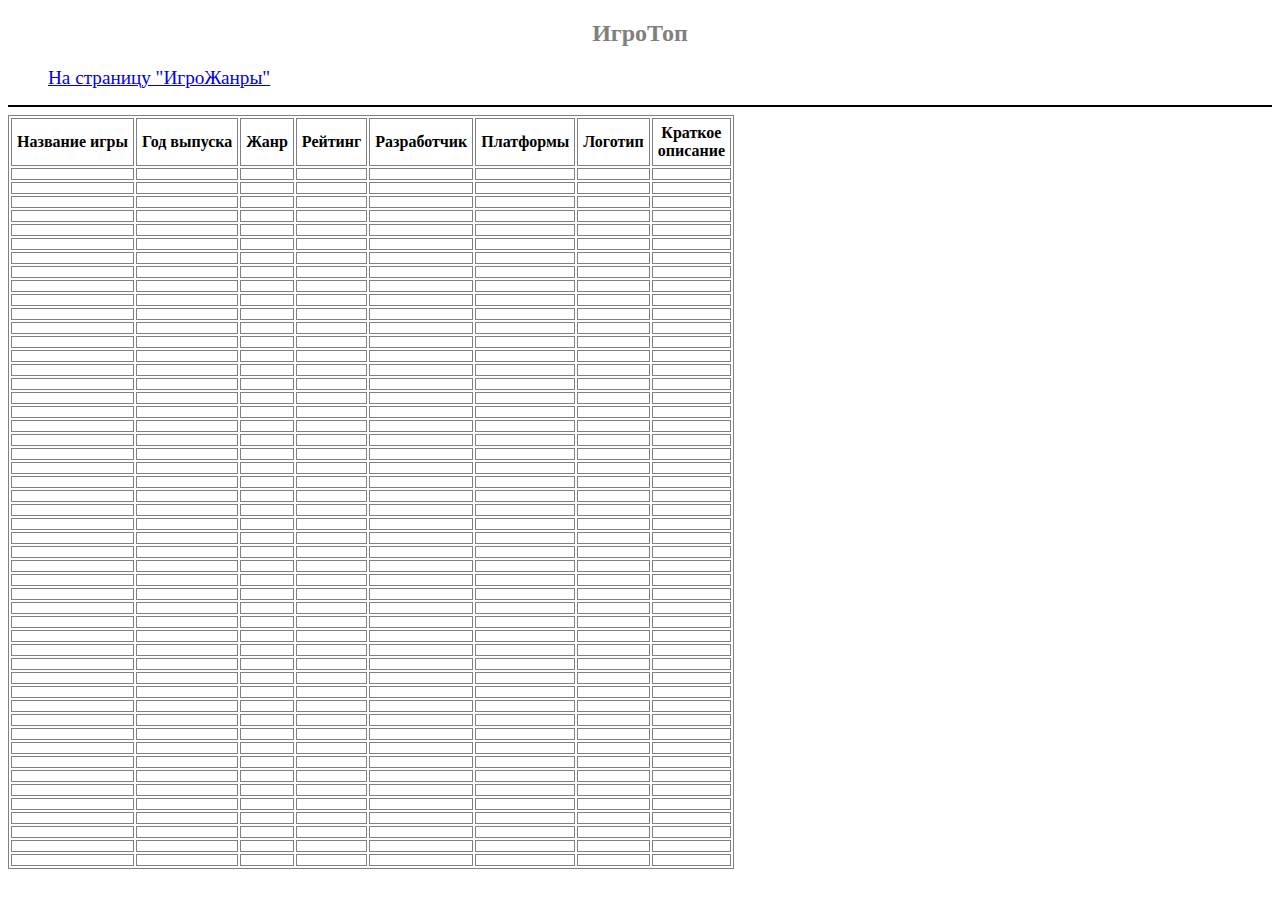
==== table.html @ bf8378b1 "Initial commit" ====
<!DOCTYPE html>
<html lang="ru">
<head>
    <meta charset="UTF-8">
    <title>ИгроТоп</title>
    <link rel="icon" type="image/png" sizes="128x128" href="icon_table.png">
</head>
<body>
    <font color="gray">
        <h2 align="center"><strong>ИгроТоп</strong></h2>
    </font>
    <ul type="none">
        <li><a href="index.html"><big>На страницу "ИгроЖанры"</big></a></li>
    </ul>
    <hr size="2" color="black">
    <table border="1" cellpadding="5" bordercolor="gray">
        <tr>
            <th>Название игры</th>
            <th>Год выпуска</th>
            <th>Жанр</th>
            <th>Рейтинг</th>
            <th>Разработчик</th>
            <th>Платформы</th>
            <th>Логотип</th>
            <th width="30">Краткое описание</th>
        </tr>
        <tr>
            <td></td>
            <td></td>
            <td></td>
            <td></td>
            <td></td>
            <td></td>
            <td></td>
            <td></td>
        </tr>
        <tr>
            <td></td>
            <td></td>
            <td></td>
            <td></td>
            <td></td>
            <td></td>
            <td></td>
            <td></td>
        </tr>
        <tr>
            <td></td>
            <td></td>
            <td></td>
            <td></td>
            <td></td>
            <td></td>
            <td></td>
            <td></td>
        </tr>
        <tr>
            <td></td>
            <td></td>
            <td></td>
            <td></td>
            <td></td>
            <td></td>
            <td></td>
            <td></td>
        </tr>
        <tr>
            <td></td>
            <td></td>
            <td></td>
            <td></td>
            <td></td>
            <td></td>
            <td></td>
            <td></td>
        </tr>
        <tr>
            <td></td>
            <td></td>
            <td></td>
            <td></td>
            <td></td>
            <td></td>
            <td></td>
            <td></td>
        </tr>
        <tr>
            <td></td>
            <td></td>
            <td></td>
            <td></td>
            <td></td>
            <td></td>
            <td></td>
            <td></td>
        </tr>
        <tr>
            <td></td>
            <td></td>
            <td></td>
            <td></td>
            <td></td>
            <td></td>
            <td></td>
            <td></td>
        </tr>
        <tr>
            <td></td>
            <td></td>
            <td></td>
            <td></td>
            <td></td>
            <td></td>
            <td></td>
            <td></td>
        </tr>
        <tr>
            <td></td>
            <td></td>
            <td></td>
            <td></td>
            <td></td>
            <td></td>
            <td></td>
            <td></td>
        </tr>
        <tr>
            <td></td>
            <td></td>
            <td></td>
            <td></td>
            <td></td>
            <td></td>
            <td></td>
            <td></td>
        </tr>
        <tr>
            <td></td>
            <td></td>
            <td></td>
            <td></td>
            <td></td>
            <td></td>
            <td></td>
            <td></td>
        </tr>
        <tr>
            <td></td>
            <td></td>
            <td></td>
            <td></td>
            <td></td>
            <td></td>
            <td></td>
            <td></td>
        </tr>
        <tr>
            <td></td>
            <td></td>
            <td></td>
            <td></td>
            <td></td>
            <td></td>
            <td></td>
            <td></td>
        </tr>
        <tr>
            <td></td>
            <td></td>
            <td></td>
            <td></td>
            <td></td>
            <td></td>
            <td></td>
            <td></td>
        </tr>
        <tr>
            <td></td>
            <td></td>
            <td></td>
            <td></td>
            <td></td>
            <td></td>
            <td></td>
            <td></td>
        </tr>
        <tr>
            <td></td>
            <td></td>
            <td></td>
            <td></td>
            <td></td>
            <td></td>
            <td></td>
            <td></td>
        </tr>
        <tr>
            <td></td>
            <td></td>
            <td></td>
            <td></td>
            <td></td>
            <td></td>
            <td></td>
            <td></td>
        </tr>
        <tr>
            <td></td>
            <td></td>
            <td></td>
            <td></td>
            <td></td>
            <td></td>
            <td></td>
            <td></td>
        </tr>
        <tr>
            <td></td>
            <td></td>
            <td></td>
            <td></td>
            <td></td>
            <td></td>
            <td></td>
            <td></td>
        </tr>
        <tr>
            <td></td>
            <td></td>
            <td></td>
            <td></td>
            <td></td>
            <td></td>
            <td></td>
            <td></td>
        </tr>
        <tr>
            <td></td>
            <td></td>
            <td></td>
            <td></td>
            <td></td>
            <td></td>
            <td></td>
            <td></td>
        </tr>
        <tr>
            <td></td>
            <td></td>
            <td></td>
            <td></td>
            <td></td>
            <td></td>
            <td></td>
            <td></td>
        </tr>
        <tr>
            <td></td>
            <td></td>
            <td></td>
            <td></td>
            <td></td>
            <td></td>
            <td></td>
            <td></td>
        </tr>
        <tr>
            <td></td>
            <td></td>
            <td></td>
            <td></td>
            <td></td>
            <td></td>
            <td></td>
            <td></td>
        </tr>
        <tr>
            <td></td>
            <td></td>
            <td></td>
            <td></td>
            <td></td>
            <td></td>
            <td></td>
            <td></td>
        </tr>
        <tr>
            <td></td>
            <td></td>
            <td></td>
            <td></td>
            <td></td>
            <td></td>
            <td></td>
            <td></td>
        </tr>
        <tr>
            <td></td>
            <td></td>
            <td></td>
            <td></td>
            <td></td>
            <td></td>
            <td></td>
            <td></td>
        </tr>
        <tr>
            <td></td>
            <td></td>
            <td></td>
            <td></td>
            <td></td>
            <td></td>
            <td></td>
            <td></td>
        </tr>
        <tr>
            <td></td>
            <td></td>
            <td></td>
            <td></td>
            <td></td>
            <td></td>
            <td></td>
            <td></td>
        </tr>
        <tr>
            <td></td>
            <td></td>
            <td></td>
            <td></td>
            <td></td>
            <td></td>
            <td></td>
            <td></td>
        </tr>
        <tr>
            <td></td>
            <td></td>
            <td></td>
            <td></td>
            <td></td>
            <td></td>
            <td></td>
            <td></td>
        </tr>
        <tr>
            <td></td>
            <td></td>
            <td></td>
            <td></td>
            <td></td>
            <td></td>
            <td></td>
            <td></td>
        </tr>
        <tr>
            <td></td>
            <td></td>
            <td></td>
            <td></td>
            <td></td>
            <td></td>
            <td></td>
            <td></td>
        </tr>
        <tr>
            <td></td>
            <td></td>
            <td></td>
            <td></td>
            <td></td>
            <td></td>
            <td></td>
            <td></td>
        </tr>
        <tr>
            <td></td>
            <td></td>
            <td></td>
            <td></td>
            <td></td>
            <td></td>
            <td></td>
            <td></td>
        </tr>
        <tr>
            <td></td>
            <td></td>
            <td></td>
            <td></td>
            <td></td>
            <td></td>
            <td></td>
            <td></td>
        </tr>
        <tr>
            <td></td>
            <td></td>
            <td></td>
            <td></td>
            <td></td>
            <td></td>
            <td></td>
            <td></td>
        </tr>
        <tr>
            <td></td>
            <td></td>
            <td></td>
            <td></td>
            <td></td>
            <td></td>
            <td></td>
            <td></td>
        </tr>
        <tr>
            <td></td>
            <td></td>
            <td></td>
            <td></td>
            <td></td>
            <td></td>
            <td></td>
            <td></td>
        </tr>
        <tr>
            <td></td>
            <td></td>
            <td></td>
            <td></td>
            <td></td>
            <td></td>
            <td></td>
            <td></td>
        </tr>
        <tr>
            <td></td>
            <td></td>
            <td></td>
            <td></td>
            <td></td>
            <td></td>
            <td></td>
            <td></td>
        </tr>
        <tr>
            <td></td>
            <td></td>
            <td></td>
            <td></td>
            <td></td>
            <td></td>
            <td></td>
            <td></td>
        </tr>
        <tr>
            <td></td>
            <td></td>
            <td></td>
            <td></td>
            <td></td>
            <td></td>
            <td></td>
            <td></td>
        </tr>
        <tr>
            <td></td>
            <td></td>
            <td></td>
            <td></td>
            <td></td>
            <td></td>
            <td></td>
            <td></td>
        </tr>
        <tr>
            <td></td>
            <td></td>
            <td></td>
            <td></td>
            <td></td>
            <td></td>
            <td></td>
            <td></td>
        </tr>
        <tr>
            <td></td>
            <td></td>
            <td></td>
            <td></td>
            <td></td>
            <td></td>
            <td></td>
            <td></td>
        </tr>
        <tr>
            <td></td>
            <td></td>
            <td></td>
            <td></td>
            <td></td>
            <td></td>
            <td></td>
            <td></td>
        </tr>
        <tr>
            <td></td>
            <td></td>
            <td></td>
            <td></td>
            <td></td>
            <td></td>
            <td></td>
            <td></td>
        </tr>
        <tr>
            <td></td>
            <td></td>
            <td></td>
            <td></td>
            <td></td>
            <td></td>
            <td></td>
            <td></td>
        </tr>
    </table>
</body>
</html>
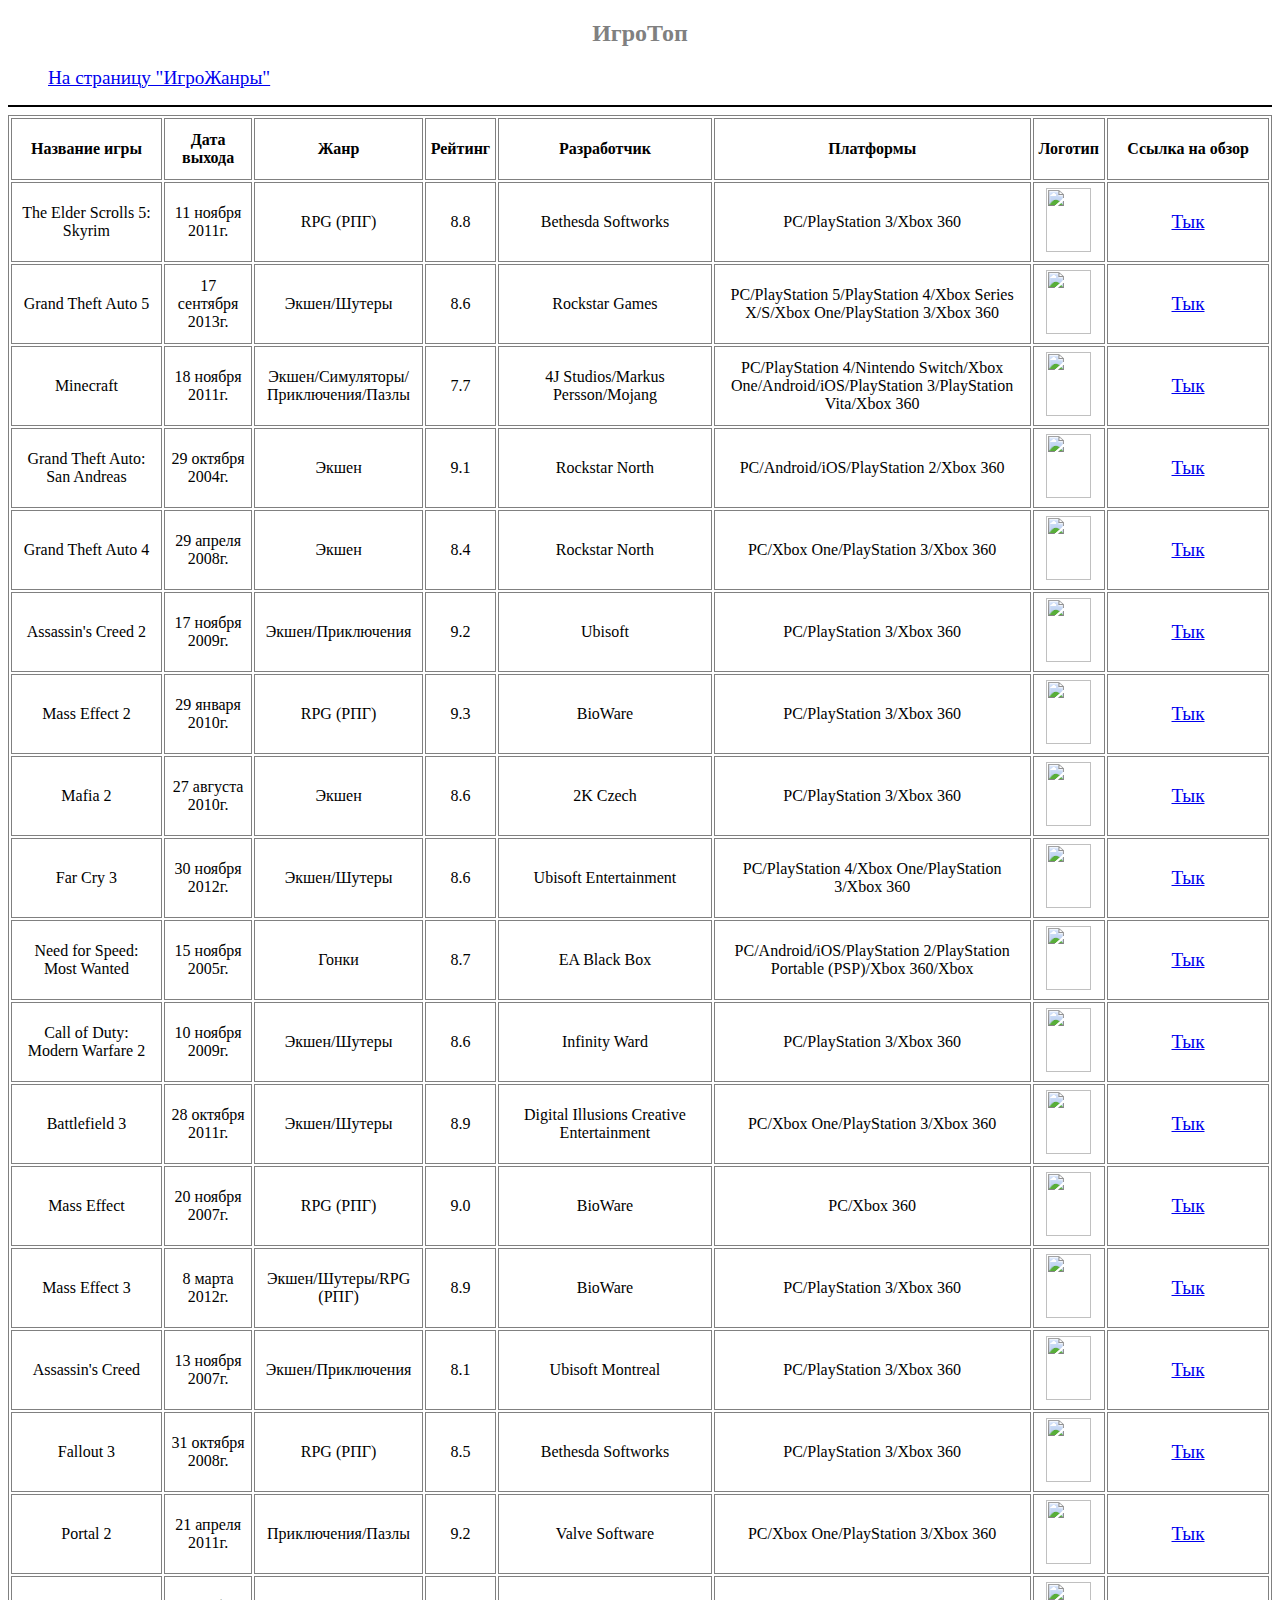
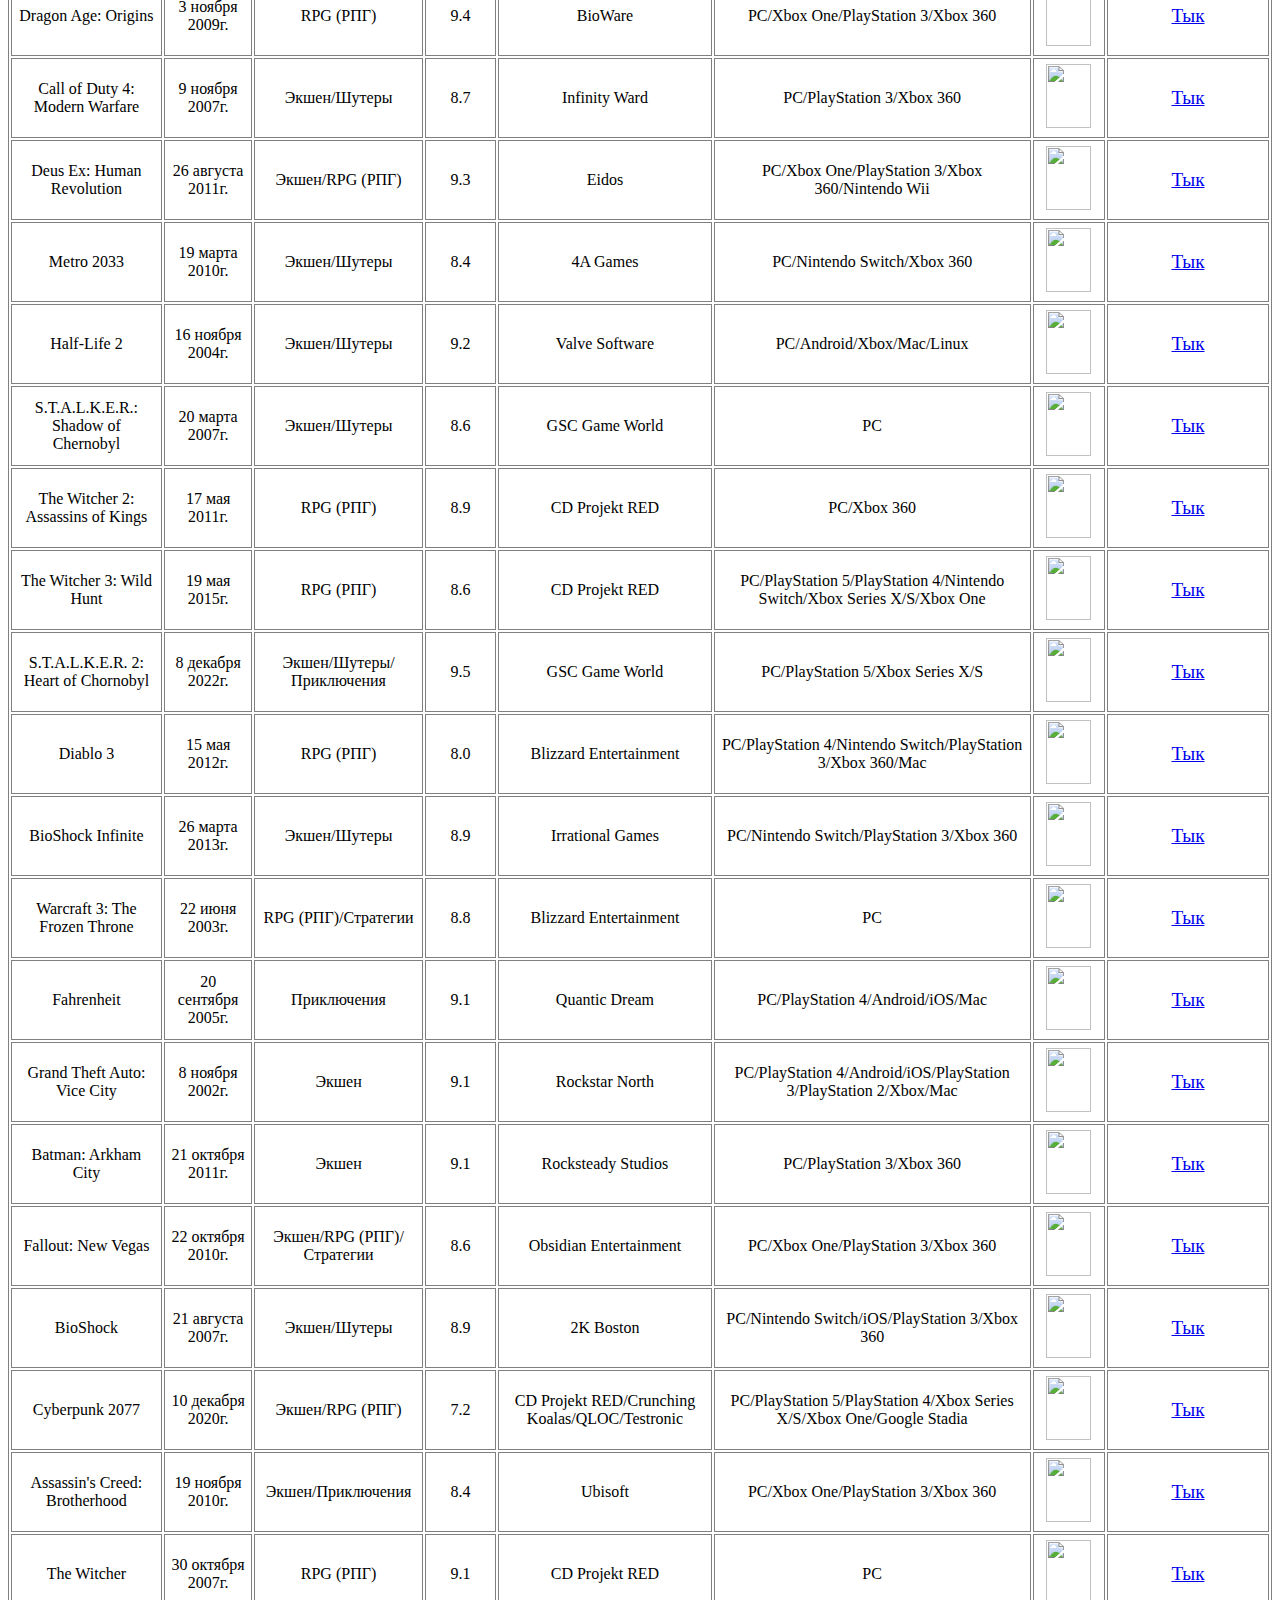
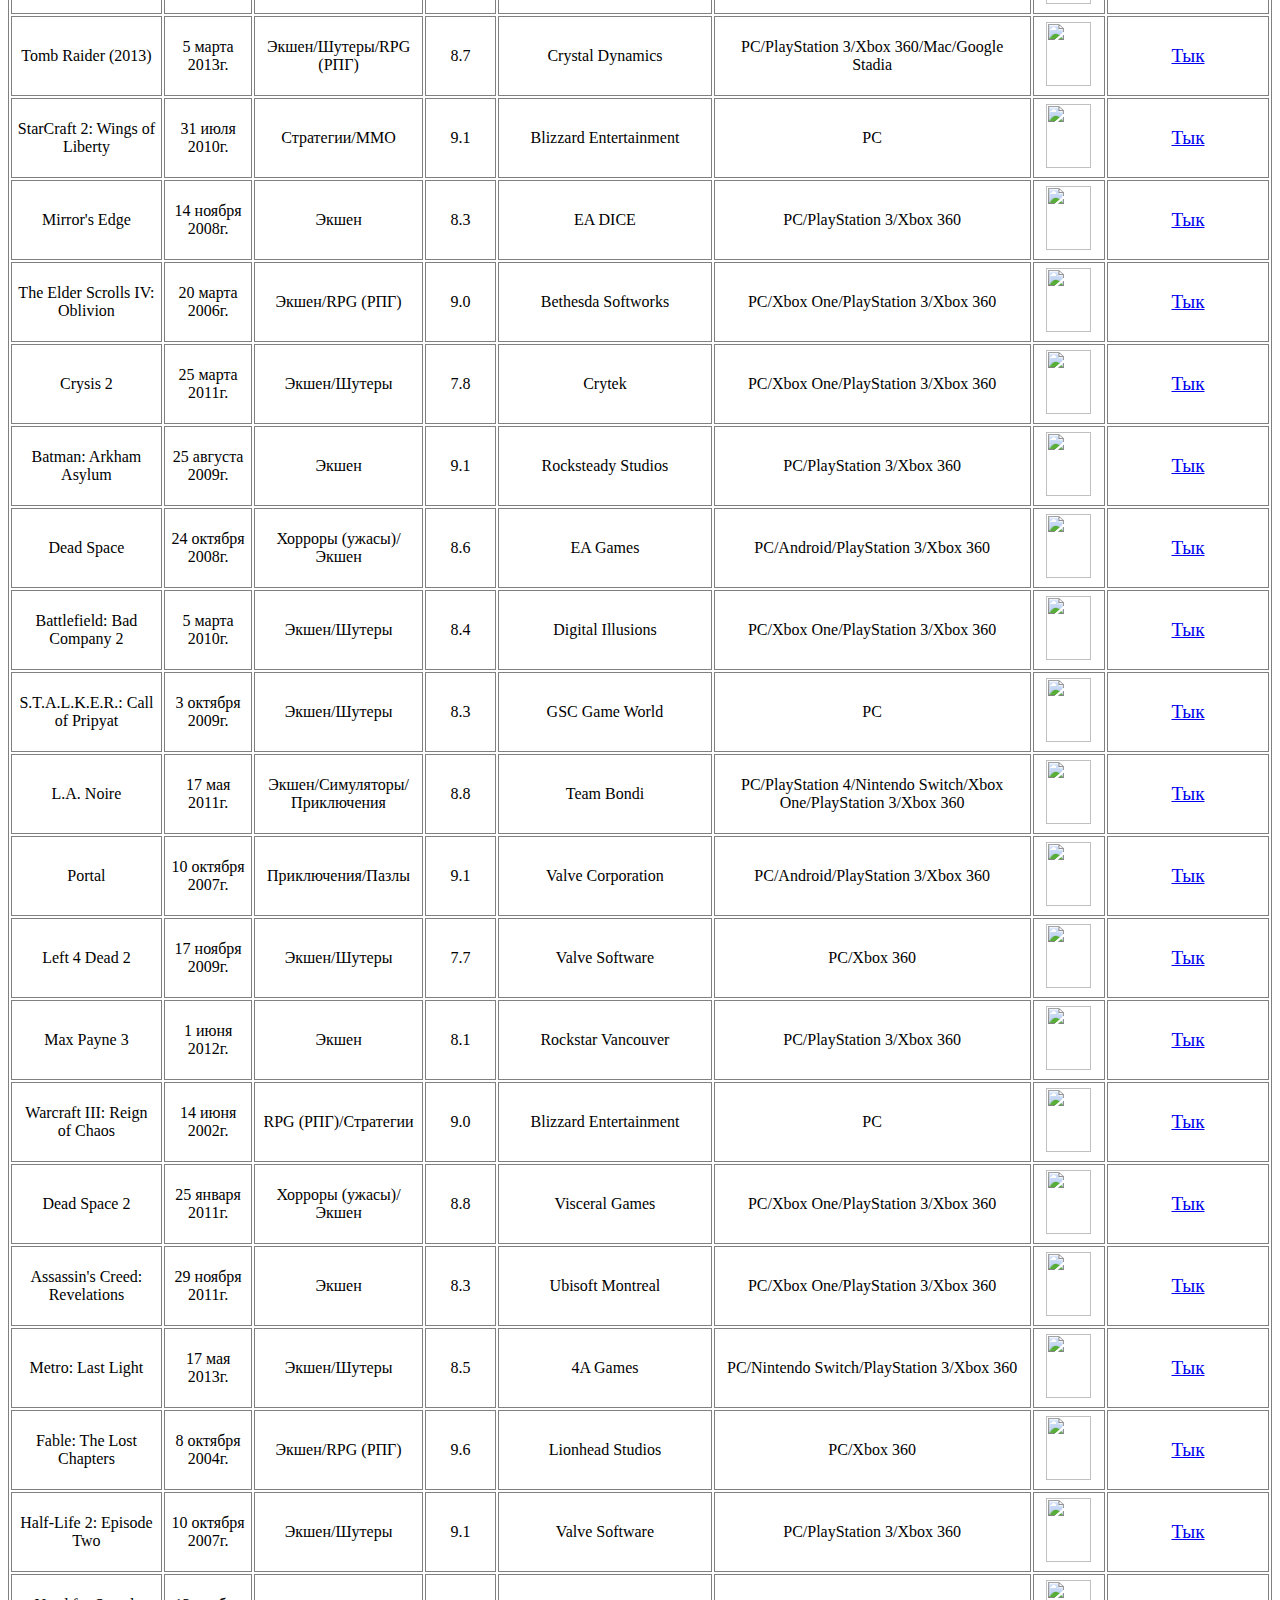
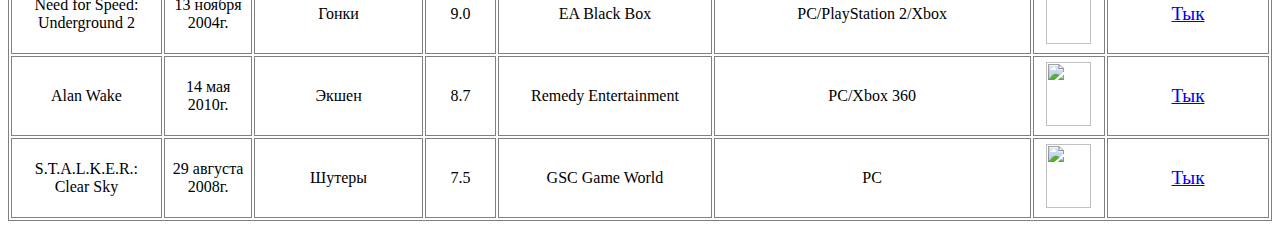
==== commit b08b780f: "Заполнена таблица" ====
--- a/table.html
+++ b/table.html
@@ -13,516 +13,606 @@
         <li><a href="index.html"><big>На страницу "ИгроЖанры"</big></a></li>
     </ul>
     <hr size="2" color="black">
-    <table border="1" cellpadding="5" bordercolor="gray">
-        <tr>
+    <table border="1" cellpadding="5" bordercolor="gray" align="center">
+        <tr valign="center" align="center">
             <th>Название игры</th>
-            <th>Год выпуска</th>
+            <th>Дата выхода</th>
             <th>Жанр</th>
             <th>Рейтинг</th>
             <th>Разработчик</th>
             <th>Платформы</th>
-            <th>Логотип</th>
-            <th width="30">Краткое описание</th>
-        </tr>
-        <tr>
-            <td></td>
-            <td></td>
-            <td></td>
-            <td></td>
-            <td></td>
-            <td></td>
-            <td></td>
-            <td></td>
-        </tr>
-        <tr>
-            <td></td>
-            <td></td>
-            <td></td>
-            <td></td>
-            <td></td>
-            <td></td>
-            <td></td>
-            <td></td>
-        </tr>
-        <tr>
-            <td></td>
-            <td></td>
-            <td></td>
-            <td></td>
-            <td></td>
-            <td></td>
-            <td></td>
-            <td></td>
-        </tr>
-        <tr>
-            <td></td>
-            <td></td>
-            <td></td>
-            <td></td>
-            <td></td>
-            <td></td>
-            <td></td>
-            <td></td>
-        </tr>
-        <tr>
-            <td></td>
-            <td></td>
-            <td></td>
-            <td></td>
-            <td></td>
-            <td></td>
-            <td></td>
-            <td></td>
-        </tr>
-        <tr>
-            <td></td>
-            <td></td>
-            <td></td>
-            <td></td>
-            <td></td>
-            <td></td>
-            <td></td>
-            <td></td>
-        </tr>
-        <tr>
-            <td></td>
-            <td></td>
-            <td></td>
-            <td></td>
-            <td></td>
-            <td></td>
-            <td></td>
-            <td></td>
-        </tr>
-        <tr>
-            <td></td>
-            <td></td>
-            <td></td>
-            <td></td>
-            <td></td>
-            <td></td>
-            <td></td>
-            <td></td>
-        </tr>
-        <tr>
-            <td></td>
-            <td></td>
-            <td></td>
-            <td></td>
-            <td></td>
-            <td></td>
-            <td></td>
-            <td></td>
-        </tr>
-        <tr>
-            <td></td>
-            <td></td>
-            <td></td>
-            <td></td>
-            <td></td>
-            <td></td>
-            <td></td>
-            <td></td>
-        </tr>
-        <tr>
-            <td></td>
-            <td></td>
-            <td></td>
-            <td></td>
-            <td></td>
-            <td></td>
-            <td></td>
-            <td></td>
-        </tr>
-        <tr>
-            <td></td>
-            <td></td>
-            <td></td>
-            <td></td>
-            <td></td>
-            <td></td>
-            <td></td>
-            <td></td>
-        </tr>
-        <tr>
-            <td></td>
-            <td></td>
-            <td></td>
-            <td></td>
-            <td></td>
-            <td></td>
-            <td></td>
-            <td></td>
-        </tr>
-        <tr>
-            <td></td>
-            <td></td>
-            <td></td>
-            <td></td>
-            <td></td>
-            <td></td>
-            <td></td>
-            <td></td>
-        </tr>
-        <tr>
-            <td></td>
-            <td></td>
-            <td></td>
-            <td></td>
-            <td></td>
-            <td></td>
-            <td></td>
-            <td></td>
-        </tr>
-        <tr>
-            <td></td>
-            <td></td>
-            <td></td>
-            <td></td>
-            <td></td>
-            <td></td>
-            <td></td>
-            <td></td>
-        </tr>
-        <tr>
-            <td></td>
-            <td></td>
-            <td></td>
-            <td></td>
-            <td></td>
-            <td></td>
-            <td></td>
-            <td></td>
-        </tr>
-        <tr>
-            <td></td>
-            <td></td>
-            <td></td>
-            <td></td>
-            <td></td>
-            <td></td>
-            <td></td>
-            <td></td>
-        </tr>
-        <tr>
-            <td></td>
-            <td></td>
-            <td></td>
-            <td></td>
-            <td></td>
-            <td></td>
-            <td></td>
-            <td></td>
-        </tr>
-        <tr>
-            <td></td>
-            <td></td>
-            <td></td>
-            <td></td>
-            <td></td>
-            <td></td>
-            <td></td>
-            <td></td>
-        </tr>
-        <tr>
-            <td></td>
-            <td></td>
-            <td></td>
-            <td></td>
-            <td></td>
-            <td></td>
-            <td></td>
-            <td></td>
-        </tr>
-        <tr>
-            <td></td>
-            <td></td>
-            <td></td>
-            <td></td>
-            <td></td>
-            <td></td>
-            <td></td>
-            <td></td>
-        </tr>
-        <tr>
-            <td></td>
-            <td></td>
-            <td></td>
-            <td></td>
-            <td></td>
-            <td></td>
-            <td></td>
-            <td></td>
-        </tr>
-        <tr>
-            <td></td>
-            <td></td>
-            <td></td>
-            <td></td>
-            <td></td>
-            <td></td>
-            <td></td>
-            <td></td>
-        </tr>
-        <tr>
-            <td></td>
-            <td></td>
-            <td></td>
-            <td></td>
-            <td></td>
-            <td></td>
-            <td></td>
-            <td></td>
-        </tr>
-        <tr>
-            <td></td>
-            <td></td>
-            <td></td>
-            <td></td>
-            <td></td>
-            <td></td>
-            <td></td>
-            <td></td>
-        </tr>
-        <tr>
-            <td></td>
-            <td></td>
-            <td></td>
-            <td></td>
-            <td></td>
-            <td></td>
-            <td></td>
-            <td></td>
-        </tr>
-        <tr>
-            <td></td>
-            <td></td>
-            <td></td>
-            <td></td>
-            <td></td>
-            <td></td>
-            <td></td>
-            <td></td>
-        </tr>
-        <tr>
-            <td></td>
-            <td></td>
-            <td></td>
-            <td></td>
-            <td></td>
-            <td></td>
-            <td></td>
-            <td></td>
-        </tr>
-        <tr>
-            <td></td>
-            <td></td>
-            <td></td>
-            <td></td>
-            <td></td>
-            <td></td>
-            <td></td>
-            <td></td>
-        </tr>
-        <tr>
-            <td></td>
-            <td></td>
-            <td></td>
-            <td></td>
-            <td></td>
-            <td></td>
-            <td></td>
-            <td></td>
-        </tr>
-        <tr>
-            <td></td>
-            <td></td>
-            <td></td>
-            <td></td>
-            <td></td>
-            <td></td>
-            <td></td>
-            <td></td>
-        </tr>
-        <tr>
-            <td></td>
-            <td></td>
-            <td></td>
-            <td></td>
-            <td></td>
-            <td></td>
-            <td></td>
-            <td></td>
-        </tr>
-        <tr>
-            <td></td>
-            <td></td>
-            <td></td>
-            <td></td>
-            <td></td>
-            <td></td>
-            <td></td>
-            <td></td>
-        </tr>
-        <tr>
-            <td></td>
-            <td></td>
-            <td></td>
-            <td></td>
-            <td></td>
-            <td></td>
-            <td></td>
-            <td></td>
-        </tr>
-        <tr>
-            <td></td>
-            <td></td>
-            <td></td>
-            <td></td>
-            <td></td>
-            <td></td>
-            <td></td>
-            <td></td>
-        </tr>
-        <tr>
-            <td></td>
-            <td></td>
-            <td></td>
-            <td></td>
-            <td></td>
-            <td></td>
-            <td></td>
-            <td></td>
-        </tr>
-        <tr>
-            <td></td>
-            <td></td>
-            <td></td>
-            <td></td>
-            <td></td>
-            <td></td>
-            <td></td>
-            <td></td>
-        </tr>
-        <tr>
-            <td></td>
-            <td></td>
-            <td></td>
-            <td></td>
-            <td></td>
-            <td></td>
-            <td></td>
-            <td></td>
-        </tr>
-        <tr>
-            <td></td>
-            <td></td>
-            <td></td>
-            <td></td>
-            <td></td>
-            <td></td>
-            <td></td>
-            <td></td>
-        </tr>
-        <tr>
-            <td></td>
-            <td></td>
-            <td></td>
-            <td></td>
-            <td></td>
-            <td></td>
-            <td></td>
-            <td></td>
-        </tr>
-        <tr>
-            <td></td>
-            <td></td>
-            <td></td>
-            <td></td>
-            <td></td>
-            <td></td>
-            <td></td>
-            <td></td>
-        </tr>
-        <tr>
-            <td></td>
-            <td></td>
-            <td></td>
-            <td></td>
-            <td></td>
-            <td></td>
-            <td></td>
-            <td></td>
-        </tr>
-        <tr>
-            <td></td>
-            <td></td>
-            <td></td>
-            <td></td>
-            <td></td>
-            <td></td>
-            <td></td>
-            <td></td>
-        </tr>
-        <tr>
-            <td></td>
-            <td></td>
-            <td></td>
-            <td></td>
-            <td></td>
-            <td></td>
-            <td></td>
-            <td></td>
-        </tr>
-        <tr>
-            <td></td>
-            <td></td>
-            <td></td>
-            <td></td>
-            <td></td>
-            <td></td>
-            <td></td>
-            <td></td>
-        </tr>
-        <tr>
-            <td></td>
-            <td></td>
-            <td></td>
-            <td></td>
-            <td></td>
-            <td></td>
-            <td></td>
-            <td></td>
-        </tr>
-        <tr>
-            <td></td>
-            <td></td>
-            <td></td>
-            <td></td>
-            <td></td>
-            <td></td>
-            <td></td>
-            <td></td>
-        </tr>
-        <tr>
-            <td></td>
-            <td></td>
-            <td></td>
-            <td></td>
-            <td></td>
-            <td></td>
-            <td></td>
-            <td></td>
-        </tr>
-        <tr>
-            <td></td>
-            <td></td>
-            <td></td>
-            <td></td>
-            <td></td>
-            <td></td>
-            <td></td>
-            <td></td>
+            <th width="45" height="50">Логотип</th>
+            <th width="150">Ссылка на обзор</th>
+        </tr>
+        <tr valign="center" align="center">
+            <td>The Elder Scrolls 5: Skyrim</td>
+            <td>11 ноября 2011г.</td>
+            <td>RPG (РПГ)</td>
+            <td>8.8</td>
+            <td>Bethesda Softworks</td>
+            <td>PC/PlayStation 3/Xbox 360</td>
+            <td><img src="https://cdn.kanobu.ru/games/92/ce6661067e1c4efcbc53abff988ce988" width="45" height="64"></td>
+            <td><a href="https://kanobu.ru/games/the-elder-scrolls-v-skyrim/" target="_blank"><big>Тык</big></a></td>
+        </tr>
+        <tr valign="center" align="center">
+            <td>Grand Theft Auto 5</td>
+            <td>17 сентября 2013г.</td>
+            <td>Экшен/Шутеры</td>
+            <td>8.6</td>
+            <td>Rockstar Games</td>
+            <td>PC/PlayStation 5/PlayStation 4/Xbox Series X/S/Xbox One/PlayStation 3/Xbox 360</td>
+            <td><img src="https://cdn.kanobu.ru/games/265cd307-6821-43b4-a74f-81e2242c2cc3.webp" width="45" height="64"></td>
+            <td><a href="https://kanobu.ru/games/grand-theft-auto-5/" target="_blank"><big>Тык</big></a></td>
+        </tr>
+        <tr valign="center" align="center">
+            <td>Minecraft</td>
+            <td>18 ноября 2011г.</td>
+            <td>Экшен/Симуляторы/Приключения/Пазлы</td>
+            <td>7.7</td>
+            <td>4J Studios/Markus Persson/Mojang</td>
+            <td>PC/PlayStation 4/Nintendo Switch/Xbox One/Android/iOS/PlayStation 3/PlayStation Vita/Xbox 360</td>
+            <td><img src="https://cdn.kanobu.ru/games/96/098131019914445f93d5a107a3e4b1b7" width="45" height="64"></td>
+            <td><a href="https://kanobu.ru/games/minecraft-1/" target="_blank"><big>Тык</big></a></td>
+        </tr>
+        <tr valign="center" align="center">
+            <td>Grand Theft Auto: San Andreas</td>
+            <td>29 октября 2004г.</td>
+            <td>Экшен</td>
+            <td>9.1</td>
+            <td>Rockstar North</td>
+            <td>PC/Android/iOS/PlayStation 2/Xbox 360</td>
+            <td><img src="https://cdn.kanobu.ru/games/1/750e0caa57b341d68049c3fd7effe391" width="45" height="64"></td>
+            <td><a href="https://kanobu.ru/games/grand-theft-auto-san-andreas/" target="_blank"><big>Тык</big></a></td>
+        </tr>
+        <tr valign="center" align="center">
+            <td>Grand Theft Auto 4</td>
+            <td>29 апреля 2008г.</td>
+            <td>Экшен</td>
+            <td>8.4</td>
+            <td>Rockstar North</td>
+            <td>PC/Xbox One/PlayStation 3/Xbox 360</td>
+            <td><img src="https://cdn.kanobu.ru/games/85/7cbfce974976454a983014ceefa00fb0" width="45" height="64"></td>
+            <td><a href="https://kanobu.ru/games/grand-theft-auto-4/" target="_blank"><big>Тык</big></a></td>
+        </tr>
+        <tr valign="center" align="center">
+            <td>Assassin's Creed 2</td>
+            <td>17 ноября 2009г.</td>
+            <td>Экшен/Приключения</td>
+            <td>9.2</td>
+            <td>Ubisoft</td>
+            <td>PC/PlayStation 3/Xbox 360</td>
+            <td><img src="https://cdn.kanobu.ru/games/47/9efa648581fc421faae618303bec9214" width="45" height="64"></td>
+            <td><a href="https://kanobu.ru/games/assassins-creed-2/" target="_blank"><big>Тык</big></a></td>
+        </tr>
+        <tr valign="center" align="center">
+            <td>Mass Effect 2</td>
+            <td>29 января 2010г.</td>
+            <td>RPG (РПГ)</td>
+            <td>9.3</td>
+            <td>BioWare</td>
+            <td>PC/PlayStation 3/Xbox 360</td>
+            <td><img src="https://cdn.kanobu.ru/games/46/d0413559fc034463b46e48b628951779" width="45" height="64"></td>
+            <td><a href="https://kanobu.ru/games/mass-effect-2/" target="_blank"><big>Тык</big></a></td>
+        </tr>
+        <tr valign="center" align="center">
+            <td>Mafia 2</td>
+            <td>27 августа 2010г.</td>
+            <td>Экшен</td>
+            <td>8.6</td>
+            <td>2K Czech</td>
+            <td>PC/PlayStation 3/Xbox 360</td>
+            <td><img src="https://cdn.kanobu.ru/games/72/25478a08b5414e78a1cb4764e959004d" width="45" height="64"></td>
+            <td><a href="https://kanobu.ru/games/mafia-2/" target="_blank"><big>Тык</big></a></td>
+        </tr>
+        <tr valign="center" align="center">
+            <td>Far Cry 3</td>
+            <td>30 ноября 2012г.</td>
+            <td>Экшен/Шутеры</td>
+            <td>8.6</td>
+            <td>Ubisoft Entertainment</td>
+            <td>PC/PlayStation 4/Xbox One/PlayStation 3/Xbox 360</td>
+            <td><img src="https://cdn.kanobu.ru/games/31/f19e86587b7f4341a77839717de01841" width="45" height="64"></td>
+            <td><a href="https://kanobu.ru/games/far-cry-3/" target="_blank"><big>Тык</big></a></td>
+        </tr>
+        <tr valign="center" align="center">
+            <td>Need for Speed: Most Wanted</td>
+            <td>15 ноября 2005г.</td>
+            <td>Гонки</td>
+            <td>8.7</td>
+            <td>EA Black Box</td>
+            <td>PC/Android/iOS/PlayStation 2/PlayStation Portable (PSP)/Xbox 360/Xbox</td>
+            <td><img src="https://cdn.kanobu.ru/games/e17e6c57-15c6-4936-bde9-7e55eacf2e30.webp" width="45" height="64"></td>
+            <td><a href="https://kanobu.ru/games/need-for-speed-most-wanted/" target="_blank"><big>Тык</big></a></td>
+        </tr>
+        <tr valign="center" align="center">
+            <td>Call of Duty: Modern Warfare 2</td>
+            <td>10 ноября 2009г.</td>
+            <td>Экшен/Шутеры</td>
+            <td>8.6</td>
+            <td>Infinity Ward</td>
+            <td>PC/PlayStation 3/Xbox 360</td>
+            <td><img src="https://cdn.kanobu.ru/games/22/0189802f6a94494f8345de776090bf67" width="45" height="64"></td>
+            <td><a href="https://kanobu.ru/games/call-of-duty-modern-warfare-2/" target="_blank"><big>Тык</big></a></td>
+        </tr>
+        <tr valign="center" align="center">
+            <td>Battlefield 3</td>
+            <td>28 октября 2011г.</td>
+            <td>Экшен/Шутеры</td>
+            <td>8.9</td>
+            <td>Digital Illusions Creative Entertainment</td>
+            <td>PC/Xbox One/PlayStation 3/Xbox 360</td>
+            <td><img src="https://cdn.kanobu.ru/games/42/120816e1b1474d8aad3ed0fa663c0e8f" width="45" height="64"></td>
+            <td><a href="https://kanobu.ru/games/battlefield-3/" target="_blank"><big>Тык</big></a></td>
+        </tr>
+        <tr valign="center" align="center">
+            <td>Mass Effect</td>
+            <td>20 ноября 2007г.</td>
+            <td>RPG (РПГ)</td>
+            <td>9.0</td>
+            <td>BioWare</td>
+            <td>PC/Xbox 360</td>
+            <td><img src="https://cdn.kanobu.ru/games/95/c2b8e488ea334fd4bc0cc3206d240620" width="45" height="64"></td>
+            <td><a href="https://kanobu.ru/games/mass-effect/" target="_blank"><big>Тык</big></a></td>
+        </tr>
+        <tr valign="center" align="center">
+            <td>Mass Effect 3</td>
+            <td>8 марта 2012г.</td>
+            <td>Экшен/Шутеры/RPG (РПГ)</td>
+            <td>8.9</td>
+            <td>BioWare</td>
+            <td>PC/PlayStation 3/Xbox 360</td>
+            <td><img src="https://cdn.kanobu.ru/games/93/8e53f976be7f4db8a1250122267046b0" width="45" height="64"></td>
+            <td><a href="https://kanobu.ru/games/mass-effect-3/" target="_blank"><big>Тык</big></a></td>
+        </tr>
+        <tr valign="center" align="center">
+            <td>Assassin's Creed</td>
+            <td>13 ноября 2007г.</td>
+            <td>Экшен/Приключения</td>
+            <td>8.1</td>
+            <td>Ubisoft Montreal</td>
+            <td>PC/PlayStation 3/Xbox 360</td>
+            <td><img src="https://cdn.kanobu.ru/games/42/fa25aa62047b4d95a2c8d690f815fd74" width="45" height="64"></td>
+            <td><a href="https://kanobu.ru/games/assassins-creed/" target="_blank"><big>Тык</big></a></td>
+        </tr>
+        <tr valign="center" align="center">
+            <td>Fallout 3</td>
+            <td>31 октября 2008г.</td>
+            <td>RPG (РПГ)</td>
+            <td>8.5</td>
+            <td>Bethesda Softworks</td>
+            <td>PC/PlayStation 3/Xbox 360</td>
+            <td><img src="https://cdn.kanobu.ru/games/25/eb5040699e594836873a091345d6b022" width="45" height="64"></td>
+            <td><a href="https://kanobu.ru/games/fallout-3/" target="_blank"><big>Тык</big></a></td>
+        </tr>
+        <tr valign="center" align="center">
+            <td>Portal 2</td>
+            <td>21 апреля 2011г.</td>
+            <td>Приключения/Пазлы</td>
+            <td>9.2</td>
+            <td>Valve Software</td>
+            <td>PC/Xbox One/PlayStation 3/Xbox 360</td>
+            <td><img src="https://cdn.kanobu.ru/games/42/cc5be322cc0e4634811f0d9f42b370a8" width="45" height="64"></td>
+            <td><a href="https://kanobu.ru/games/portal-2/" target="_blank"><big>Тык</big></a></td>
+        </tr>
+        <tr valign="center" align="center">
+            <td>Dragon Age: Origins</td>
+            <td>3 ноября 2009г.</td>
+            <td>RPG (РПГ)</td>
+            <td>9.4</td>
+            <td>BioWare</td>
+            <td>PC/Xbox One/PlayStation 3/Xbox 360</td>
+            <td><img src="https://cdn.kanobu.ru/games/23/f4f709d6021b41089ddb9887e53580ef" width="45" height="64"></td>
+            <td><a href="https://kanobu.ru/games/dragon-age-origins/" target="_blank"><big>Тык</big></a></td>
+        </tr>
+        <tr valign="center" align="center">
+            <td>Call of Duty 4: Modern Warfare</td>
+            <td>9 ноября 2007г.</td>
+            <td>Экшен/Шутеры</td>
+            <td>8.7</td>
+            <td>Infinity Ward</td>
+            <td>PC/PlayStation 3/Xbox 360</td>
+            <td><img src="https://cdn.kanobu.ru/games/31/719ae21301d847a49b04c6259203f4a8" width="45" height="64"></td>
+            <td><a href="https://kanobu.ru/games/call-of-duty-4-modern-warfare/" target="_blank"><big>Тык</big></a></td>
+        </tr>
+        <tr valign="center" align="center">
+            <td>Deus Ex: Human Revolution</td>
+            <td>26 августа 2011г.</td>
+            <td>Экшен/RPG (РПГ)</td>
+            <td>9.3</td>
+            <td>Eidos</td>
+            <td>PC/Xbox One/PlayStation 3/Xbox 360/Nintendo Wii</td>
+            <td><img src="https://cdn.kanobu.ru/games/71/b2f43ba9638145e2b19dba0d1bf872f1" width="45" height="64"></td>
+            <td><a href="https://kanobu.ru/games/deus-ex-3/" target="_blank"><big>Тык</big></a></td>
+        </tr>
+        <tr valign="center" align="center">
+            <td>Metro 2033</td>
+            <td>19 марта 2010г.</td>
+            <td>Экшен/Шутеры</td>
+            <td>8.4</td>
+            <td>4A Games</td>
+            <td>PC/Nintendo Switch/Xbox 360</td>
+            <td><img src="https://cdn.kanobu.ru/games/75/91714bf48c8d4c1c9b7e7913a46326c0" width="45" height="64"></td>
+            <td><a href="https://kanobu.ru/games/metro-2033/" target="_blank"><big>Тык</big></a></td>
+        </tr>
+        <tr valign="center" align="center">
+            <td>Half-Life 2</td>
+            <td>16 ноября 2004г.</td>
+            <td>Экшен/Шутеры</td>
+            <td>9.2</td>
+            <td>Valve Software</td>
+            <td>PC/Android/Xbox/Mac/Linux</td>
+            <td><img src="https://cdn.kanobu.ru/games/44/dc094bbaf21142219d91d85cff0fc9ac" width="45" height="64"></td>
+            <td><a href="https://kanobu.ru/games/half-life-2/" target="_blank"><big>Тык</big></a></td>
+        </tr>
+        <tr valign="center" align="center">
+            <td>S.T.A.L.K.E.R.: Shadow of Chernobyl</td>
+            <td>20 марта 2007г.</td>
+            <td>Экшен/Шутеры</td>
+            <td>8.6</td>
+            <td>GSC Game World</td>
+            <td>PC</td>
+            <td><img src="https://cdn.kanobu.ru/games/99/9e77c6c076cb435286d8b94eb97d8eee" width="45" height="64"></td>
+            <td><a href="https://kanobu.ru/games/stalker-shadow-of-chernobyl/" target="_blank"><big>Тык</big></a></td>
+        </tr>
+        <tr valign="center" align="center">
+            <td>The Witcher 2: Assassins of Kings</td>
+            <td>17 мая 2011г.</td>
+            <td>RPG (РПГ)</td>
+            <td>8.9</td>
+            <td>CD Projekt RED</td>
+            <td>PC/Xbox 360</td>
+            <td><img src="https://cdn.kanobu.ru/games/34/6355cd7ac05f43c6a997c63d7432ce98" width="45" height="64"></td>
+            <td><a href="https://kanobu.ru/games/witcher-2-assassins-of-kings/" target="_blank"><big>Тык</big></a></td>
+        </tr>
+        <tr valign="center" align="center">
+            <td>The Witcher 3: Wild Hunt</td>
+            <td>19 мая 2015г.</td>
+            <td>RPG (РПГ)</td>
+            <td>8.6</td>
+            <td>CD Projekt RED</td>
+            <td>PC/PlayStation 5/PlayStation 4/Nintendo Switch/Xbox Series X/S/Xbox One</td>
+            <td><img src="https://cdn.kanobu.ru/games/66/ca88bfd116154e0ba95708149306be50" width="45" height="64"></td>
+            <td><a href="https://kanobu.ru/games/the-witcher-3-wild-hunt/" target="_blank"><big>Тык</big></a></td>
+        </tr>
+        <tr valign="center" align="center">
+            <td>S.T.A.L.K.E.R. 2: Heart of Chornobyl</td>
+            <td>8 декабря 2022г.</td>
+            <td>Экшен/Шутеры/Приключения</td>
+            <td>9.5</td>
+            <td>GSC Game World</td>
+            <td>PC/PlayStation 5/Xbox Series X/S</td>
+            <td><img src="https://cdn.kanobu.ru/games/73/cd9af503d719435d911bc27d80accaaf" width="45" height="64"></td>
+            <td><a href="https://kanobu.ru/games/stalker-2/" target="_blank"><big>Тык</big></a></td>
+        </tr>
+        <tr valign="center" align="center">
+            <td>Diablo 3</td>
+            <td>15 мая 2012г.</td>
+            <td>RPG (РПГ)</td>
+            <td>8.0</td>
+            <td>Blizzard Entertainment</td>
+            <td>PC/PlayStation 4/Nintendo Switch/PlayStation 3/Xbox 360/Mac</td>
+            <td><img src="https://cdn.kanobu.ru/games/99/7c3555f0d20941c1bded337166d89bc2" width="45" height="64"></td>
+            <td><a href="https://kanobu.ru/games/diablo-3/" target="_blank"><big>Тык</big></a></td>
+        </tr>
+        <tr valign="center" align="center">
+            <td>BioShock Infinite</td>
+            <td>26 марта 2013г.</td>
+            <td>Экшен/Шутеры</td>
+            <td>8.9</td>
+            <td>Irrational Games</td>
+            <td>PC/Nintendo Switch/PlayStation 3/Xbox 360</td>
+            <td><img src="https://cdn.kanobu.ru/games/64/cdb0c5f125594825aa8fd7d874375405" width="45" height="64"></td>
+            <td><a href="https://kanobu.ru/games/bioshock-infinite/" target="_blank"><big>Тык</big></a></td>
+        </tr>
+        <tr valign="center" align="center">
+            <td>Warcraft 3: The Frozen Throne</td>
+            <td>22 июня 2003г.</td>
+            <td>RPG (РПГ)/Стратегии</td>
+            <td>8.8</td>
+            <td>Blizzard Entertainment</td>
+            <td>PC</td>
+            <td><img src="https://cdn.kanobu.ru/games/92/ccf81a89d0914102b1485605a814e119" width="45" height="64"></td>
+            <td><a href="https://kanobu.ru/games/warcraft-3-the-frozen-throne/" target="_blank"><big>Тык</big></a></td>
+        </tr>
+        <tr valign="center" align="center">
+            <td>Fahrenheit</td>
+            <td>20 сентября 2005г.</td>
+            <td>Приключения</td>
+            <td>9.1</td>
+            <td>Quantic Dream</td>
+            <td>PC/PlayStation 4/Android/iOS/Mac</td>
+            <td><img src="https://cdn.kanobu.ru/games/65/7b412c54de8642cba29a12fd0c542382" width="45" height="64"></td>
+            <td><a href="https://kanobu.ru/games/indigo-prophecy/" target="_blank"><big>Тык</big></a></td>
+        </tr>
+        <tr valign="center" align="center">
+            <td>Grand Theft Auto: Vice City</td>
+            <td>8 ноября 2002г.</td>
+            <td>Экшен</td>
+            <td>9.1</td>
+            <td>Rockstar North</td>
+            <td>PC/PlayStation 4/Android/iOS/PlayStation 3/PlayStation 2/Xbox/Mac</td>
+            <td><img src="https://cdn.kanobu.ru/games/19/aadfc38ebc344343ae185f6f6996ae96" width="45" height="64"></td>
+            <td><a href="https://kanobu.ru/games/grand-theft-auto-vice-city/" target="_blank"><big>Тык</big></a></td>
+        </tr>
+        <tr valign="center" align="center">
+            <td>Batman: Arkham City</td>
+            <td>21 октября 2011г.</td>
+            <td>Экшен</td>
+            <td>9.1</td>
+            <td>Rocksteady Studios</td>
+            <td>PC/PlayStation 3/Xbox 360</td>
+            <td><img src="https://cdn.kanobu.ru/games/59/c507e19dee394ee0934118f43bb630d5" width="45" height="64"></td>
+            <td><a href="https://kanobu.ru/games/batman-arkham-asylum-2/" target="_blank"><big>Тык</big></a></td>
+        </tr>
+        <tr valign="center" align="center">
+            <td>Fallout: New Vegas</td>
+            <td>22 октября 2010г.</td>
+            <td>Экшен/RPG (РПГ)/Стратегии</td>
+            <td>8.6</td>
+            <td>Obsidian Entertainment</td>
+            <td>PC/Xbox One/PlayStation 3/Xbox 360</td>
+            <td><img src="https://cdn.kanobu.ru/games/7/83ca126127b0446daa2a07b06b18e2f6" width="45" height="64"></td>
+            <td><a href="https://kanobu.ru/games/fallout-new-vegas/" target="_blank"><big>Тык</big></a></td>
+        </tr>
+        <tr valign="center" align="center">
+            <td>BioShock</td>
+            <td>21 августа 2007г.</td>
+            <td>Экшен/Шутеры</td>
+            <td>8.9</td>
+            <td>2K Boston</td>
+            <td>PC/Nintendo Switch/iOS/PlayStation 3/Xbox 360</td>
+            <td><img src="https://cdn.kanobu.ru/games/66/dbc0741699054471a113980056c8de96" width="45" height="64"></td>
+            <td><a href="https://kanobu.ru/games/bioshock/" target="_blank"><big>Тык</big></a></td>
+        </tr>
+        <tr valign="center" align="center">
+            <td>Cyberpunk 2077</td>
+            <td>10 декабря 2020г.</td>
+            <td>Экшен/RPG (РПГ)</td>
+            <td>7.2</td>
+            <td>CD Projekt RED/Crunching Koalas/QLOC/Testronic</td>
+            <td>PC/PlayStation 5/PlayStation 4/Xbox Series X/S/Xbox One/Google Stadia</td>
+            <td><img src="https://cdn.kanobu.ru/games/24c4399d-0ca4-4556-8518-62a30867bb25.webp" width="45" height="64"></td>
+            <td><a href="https://kanobu.ru/games/cyberpunk/" target="_blank"><big>Тык</big></a></td>
+        </tr>
+        <tr valign="center" align="center">
+            <td>Assassin's Creed: Brotherhood</td>
+            <td>19 ноября 2010г.</td>
+            <td>Экшен/Приключения</td>
+            <td>8.4</td>
+            <td>Ubisoft</td>
+            <td>PC/Xbox One/PlayStation 3/Xbox 360</td>
+            <td><img src="https://cdn.kanobu.ru/games/65/cbae84e00d0b40e7b2684951dc26d661" width="45" height="64"></td>
+            <td><a href="https://kanobu.ru/games/assassins-creed-brotherhood/" target="_blank"><big>Тык</big></a></td>
+        </tr>
+        <tr valign="center" align="center">
+            <td>The Witcher</td>
+            <td>30 октября 2007г.</td>
+            <td>RPG (РПГ)</td>
+            <td>9.1</td>
+            <td>CD Projekt RED</td>
+            <td>PC</td>
+            <td><img src="https://cdn.kanobu.ru/games/45/a41f4b4d05984931962ffad9ffd386c9" width="45" height="64"></td>
+            <td><a href="https://kanobu.ru/games/vedmak/" target="_blank"><big>Тык</big></a></td>
+        </tr>
+        <tr valign="center" align="center">
+            <td>Tomb Raider (2013)</td>
+            <td>5 марта 2013г.</td>
+            <td>Экшен/Шутеры/RPG (РПГ)</td>
+            <td>8.7</td>
+            <td>Crystal Dynamics</td>
+            <td>PC/PlayStation 3/Xbox 360/Mac/Google Stadia</td>
+            <td><img src="https://cdn.kanobu.ru/games/82/253a17481e9d49ccb161bbaae296f86c" width="45" height="64"></td>
+            <td><a href="https://kanobu.ru/games/tomb-raider/" target="_blank"><big>Тык</big></a></td>
+        </tr>
+        <tr valign="center" align="center">
+            <td>StarCraft 2: Wings of Liberty</td>
+            <td>31 июля 2010г.</td>
+            <td>Стратегии/MMO</td>
+            <td>9.1</td>
+            <td>Blizzard Entertainment</td>
+            <td>PC</td>
+            <td><img src="https://cdn.kanobu.ru/games/24eec42a-a2a6-498c-86d5-8e329713dae9.webp" width="45" height="64"></td>
+            <td><a href="https://kanobu.ru/games/starcraft-ii-terrans-wings-of-liberty/" target="_blank"><big>Тык</big></a></td>
+        </tr>
+        <tr valign="center" align="center">
+            <td>Mirror's Edge</td>
+            <td>14 ноября 2008г.</td>
+            <td>Экшен</td>
+            <td>8.3</td>
+            <td>EA DICE</td>
+            <td>PC/PlayStation 3/Xbox 360</td>
+            <td><img src="https://cdn.kanobu.ru/entities/68/fcd78f85-d36b-4ffa-9ac8-9d04324750df.webp" width="45" height="64"></td>
+            <td><a href="https://kanobu.ru/games/mirrors-edge/" target="_blank"><big>Тык</big></a></td>
+        </tr>
+        <tr valign="center" align="center">
+            <td>The Elder Scrolls IV: Oblivion</td>
+            <td>20 марта 2006г.</td>
+            <td>Экшен/RPG (РПГ)</td>
+            <td>9.0</td>
+            <td>Bethesda Softworks</td>
+            <td>PC/Xbox One/PlayStation 3/Xbox 360</td>
+            <td><img src="https://cdn.kanobu.ru/games/e17c468f-cd9e-48d7-bb23-6cbd736fa330.webp" width="45" height="64"></td>
+            <td><a href="https://kanobu.ru/games/the-elder-scrolls-iv-oblivion/" target="_blank"><big>Тык</big></a></td>
+        </tr>
+        <tr valign="center" align="center">
+            <td>Crysis 2</td>
+            <td>25 марта 2011г.</td>
+            <td>Экшен/Шутеры</td>
+            <td>7.8</td>
+            <td>Crytek</td>
+            <td>PC/Xbox One/PlayStation 3/Xbox 360</td>
+            <td><img src="https://cdn.kanobu.ru/games/39/cdf77788d34e4169a19faae595f857fa" width="45" height="64"></td>
+            <td><a href="https://kanobu.ru/games/crysis-2/" target="_blank"><big>Тык</big></a></td>
+        </tr>
+        <tr valign="center" align="center">
+            <td>Batman: Arkham Asylum</td>
+            <td>25 августа 2009г.</td>
+            <td>Экшен</td>
+            <td>9.1</td>
+            <td>Rocksteady Studios</td>
+            <td>PC/PlayStation 3/Xbox 360</td>
+            <td><img src="https://cdn.kanobu.ru/games/37/cfba473e736d42a795b9daebff1954ed" width="45" height="64"></td>
+            <td><a href="https://kanobu.ru/games/batman-arkham-asylum/" target="_blank"><big>Тык</big></a></td>
+        </tr>
+        <tr valign="center" align="center">
+            <td>Dead Space</td>
+            <td>24 октября 2008г.</td>
+            <td>Хорроры (ужасы)/Экшен</td>
+            <td>8.6</td>
+            <td>EA Games</td>
+            <td>PC/Android/PlayStation 3/Xbox 360</td>
+            <td><img src="https://cdn.kanobu.ru/games/76/7d774bbaa10b4699a41953e067769b0b" width="45" height="64"></td>
+            <td><a href="https://kanobu.ru/games/dead-space/" target="_blank"><big>Тык</big></a></td>
+        </tr>
+        <tr valign="center" align="center">
+            <td>Battlefield: Bad Company 2</td>
+            <td>5 марта 2010г.</td>
+            <td>Экшен/Шутеры</td>
+            <td>8.4</td>
+            <td>Digital Illusions</td>
+            <td>PC/Xbox One/PlayStation 3/Xbox 360</td>
+            <td><img src="https://cdn.kanobu.ru/games/97/8b0705a26c6a4fdf9a1bdc9eb7be56d4" width="45" height="64"></td>
+            <td><a href="https://kanobu.ru/games/battlefield-bad-company-2/" target="_blank"><big>Тык</big></a></td>
+        </tr>
+        <tr valign="center" align="center">
+            <td>S.T.A.L.K.E.R.: Call of Pripyat</td>
+            <td>3 октября 2009г.</td>
+            <td>Экшен/Шутеры</td>
+            <td>8.3</td>
+            <td>GSC Game World</td>
+            <td>PC</td>
+            <td><img src="https://cdn.kanobu.ru/games/87/c67d0b1c3cc5402eb5750c3a231c49dc" width="45" height="64"></td>
+            <td><a href="https://kanobu.ru/games/stalker-zov-pripyati/" target="_blank"><big>Тык</big></a></td>
+        </tr>
+        <tr valign="center" align="center">
+            <td>L.A. Noire</td>
+            <td>17 мая 2011г.</td>
+            <td>Экшен/Симуляторы/Приключения</td>
+            <td>8.8</td>
+            <td>Team Bondi</td>
+            <td>PC/PlayStation 4/Nintendo Switch/Xbox One/PlayStation 3/Xbox 360</td>
+            <td><img src="https://cdn.kanobu.ru/games/41/0d2f69b6bb6f43728f10b8cb1d7af8a4" width="45" height="64"></td>
+            <td><a href="https://kanobu.ru/games/la-noire/" target="_blank"><big>Тык</big></a></td>
+        </tr>
+        <tr valign="center" align="center">
+            <td>Portal</td>
+            <td>10 октября 2007г.</td>
+            <td>Приключения/Пазлы</td>
+            <td>9.1</td>
+            <td>Valve Corporation</td>
+            <td>PC/Android/PlayStation 3/Xbox 360</td>
+            <td><img src="https://cdn.kanobu.ru/games/36/47b0d41ad30c49e58ed92de8f1898de4" width="45" height="64"></td>
+            <td><a href="https://kanobu.ru/games/portal/" target="_blank"><big>Тык</big></a></td>
+        </tr>
+        <tr valign="center" align="center">
+            <td>Left 4 Dead 2</td>
+            <td>17 ноября 2009г.</td>
+            <td>Экшен/Шутеры</td>
+            <td>7.7</td>
+            <td>Valve Software</td>
+            <td>PC/Xbox 360</td>
+            <td><img src="https://cdn.kanobu.ru/entities/62/5aebf871-c7bb-4790-a09c-f0e6ad0afa1a.webp" width="45" height="64"></td>
+            <td><a href="https://kanobu.ru/games/left-4-dead-2/" target="_blank"><big>Тык</big></a></td>
+        </tr>
+        <tr valign="center" align="center">
+            <td>Max Payne 3</td>
+            <td>1 июня 2012г.</td>
+            <td>Экшен</td>
+            <td>8.1</td>
+            <td>Rockstar Vancouver</td>
+            <td>PC/PlayStation 3/Xbox 360</td>
+            <td><img src="https://cdn.kanobu.ru/games/8efa292a-2cbd-498c-9dba-445815244fc3.webp" width="45" height="64"></td>
+            <td><a href="https://kanobu.ru/games/max-payne-3/" target="_blank"><big>Тык</big></a></td>
+        </tr>
+        <tr valign="center" align="center">
+            <td>Warcraft III: Reign of Chaos</td>
+            <td>14 июня 2002г.</td>
+            <td>RPG (РПГ)/Стратегии</td>
+            <td>9.0</td>
+            <td>Blizzard Entertainment</td>
+            <td>PC</td>
+            <td><img src="https://cdn.kanobu.ru/games/38/81c54dea98944fa29b43a30ae45da7ea" width="45" height="64"></td>
+            <td><a href="https://kanobu.ru/games/warcraft-iii/" target="_blank"><big>Тык</big></a></td>
+        </tr>
+        <tr valign="center" align="center">
+            <td>Dead Space 2</td>
+            <td>25 января 2011г.</td>
+            <td>Хорроры (ужасы)/Экшен</td>
+            <td>8.8</td>
+            <td>Visceral Games</td>
+            <td>PC/Xbox One/PlayStation 3/Xbox 360</td>
+            <td><img src="https://cdn.kanobu.ru/games/99/c5d074ef7a694146a3c3891ef6dddcba" width="45" height="64"></td>
+            <td><a href="https://kanobu.ru/games/dead-space-2/" target="_blank"><big>Тык</big></a></td>
+        </tr>
+        <tr valign="center" align="center">
+            <td>Assassin's Creed: Revelations</td>
+            <td>29 ноября 2011г.</td>
+            <td>Экшен</td>
+            <td>8.3</td>
+            <td>Ubisoft Montreal</td>
+            <td>PC/Xbox One/PlayStation 3/Xbox 360</td>
+            <td><img src="https://cdn.kanobu.ru/games/1/c4fb580fb16b4eb398f44eb07f1fe9c9" width="45" height="64"></td>
+            <td><a href="https://kanobu.ru/games/assassins-creed-3/" target="_blank"><big>Тык</big></a></td>
+        </tr>
+        <tr valign="center" align="center">
+            <td>Metro: Last Light</td>
+            <td>17 мая 2013г.</td>
+            <td>Экшен/Шутеры</td>
+            <td>8.5</td>
+            <td>4A Games</td>
+            <td>PC/Nintendo Switch/PlayStation 3/Xbox 360</td>
+            <td><img src="https://cdn.kanobu.ru/games/f0302bb4-a40c-4d42-9555-83667c83e55e.webp" width="45" height="64"></td>
+            <td><a href="https://kanobu.ru/games/metro-last-light/" target="_blank"><big>Тык</big></a></td>
+        </tr>
+        <tr valign="center" align="center">
+            <td>Fable: The Lost Chapters</td>
+            <td>8 октября 2004г.</td>
+            <td>Экшен/RPG (РПГ)</td>
+            <td>9.6</td>
+            <td>Lionhead Studios</td>
+            <td>PC/Xbox 360</td>
+            <td><img src="https://cdn.kanobu.ru/games/72/57a3a43e8ebe4765992b5e993bed50cf" width="45" height="64"></td>
+            <td><a href="https://kanobu.ru/games/fable-the-lost-chapters/" target="_blank"><big>Тык</big></a></td>
+        </tr>
+        <tr valign="center" align="center">
+            <td>Half-Life 2: Episode Two</td>
+            <td>10 октября 2007г.</td>
+            <td>Экшен/Шутеры</td>
+            <td>9.1</td>
+            <td>Valve Software</td>
+            <td>PC/PlayStation 3/Xbox 360</td>
+            <td><img src="https://cdn.kanobu.ru/games/42/1f86d367816046f8866daa461d94d53b" width="45" height="64"></td>
+            <td><a href="https://kanobu.ru/games/half-life-2-episode-two/" target="_blank"><big>Тык</big></a></td>
+        </tr>
+        <tr valign="center" align="center">
+            <td>Need for Speed: Underground 2</td>
+            <td>13 ноября 2004г.</td>
+            <td>Гонки</td>
+            <td>9.0</td>
+            <td>EA Black Box</td>
+            <td>PC/PlayStation 2/Xbox</td>
+            <td><img src="https://cdn.kanobu.ru/games/62354563-e6ed-44a1-b68a-8694f67a3361.webp" width="45" height="64"></td>
+            <td><a href="https://kanobu.ru/games/need-for-speed-underground-2/" target="_blank"><big>Тык</big></a></td>
+        </tr>
+        <tr valign="center" align="center">
+            <td>Alan Wake</td>
+            <td>14 мая 2010г.</td>
+            <td>Экшен</td>
+            <td>8.7</td>
+            <td>Remedy Entertainment</td>
+            <td>PC/Xbox 360</td>
+            <td><img src="https://cdn.kanobu.ru/games/95/b8cd25ad3fc54faf988b022eb2f29d87" width="45" height="64"></td>
+            <td><a href="https://kanobu.ru/games/alan-wake/" target="_blank"><big>Тык</big></a></td>
+        </tr>
+        <tr valign="center" align="center">
+            <td>S.T.A.L.K.E.R.: Clear Sky</td>
+            <td>29 августа 2008г.</td>
+            <td>Шутеры</td>
+            <td>7.5</td>
+            <td>GSC Game World</td>
+            <td>PC</td>
+            <td><img src="https://cdn.kanobu.ru/games/95/9ec3eb92f8e0414d873a882a07206adb" width="45" height="64"></td>
+            <td><a href="https://kanobu.ru/games/stalker-clear-sky/" target="_blank"><big>Тык</big></a></td>
         </tr>
     </table>
 </body>
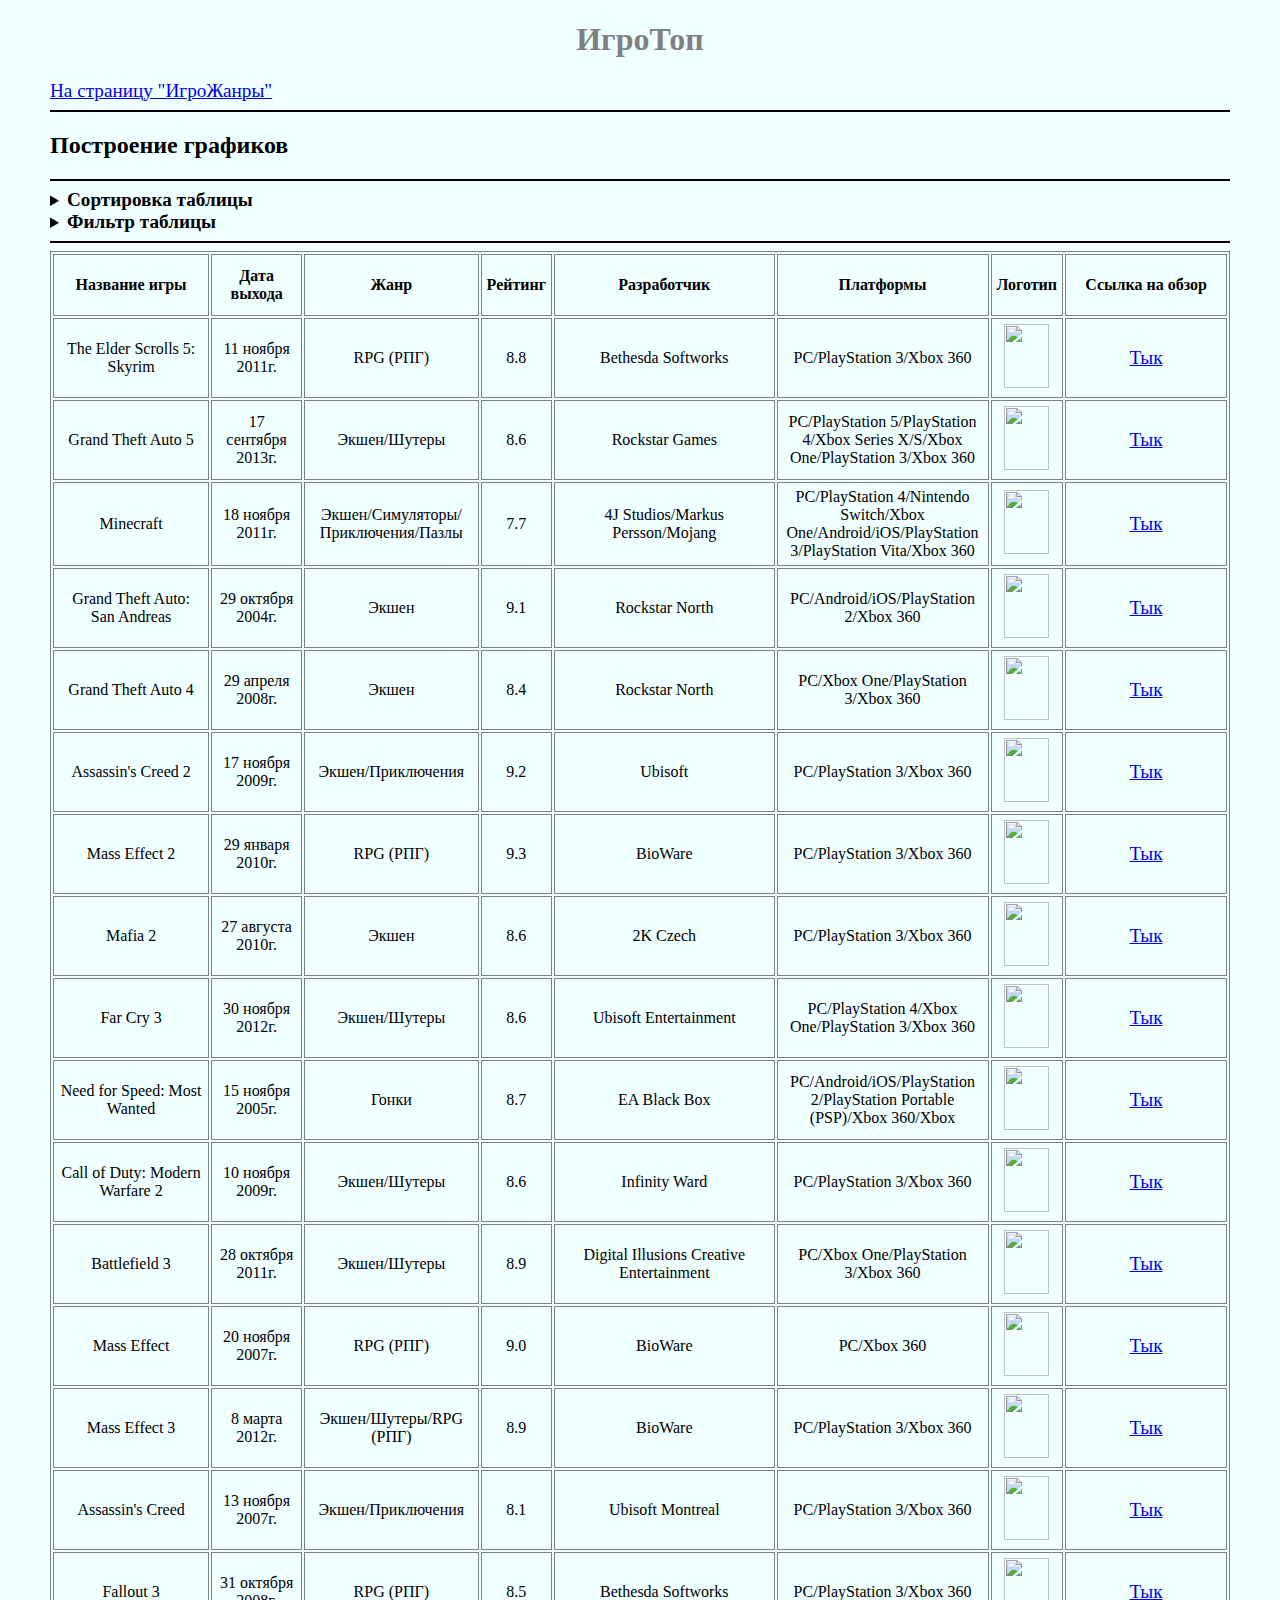
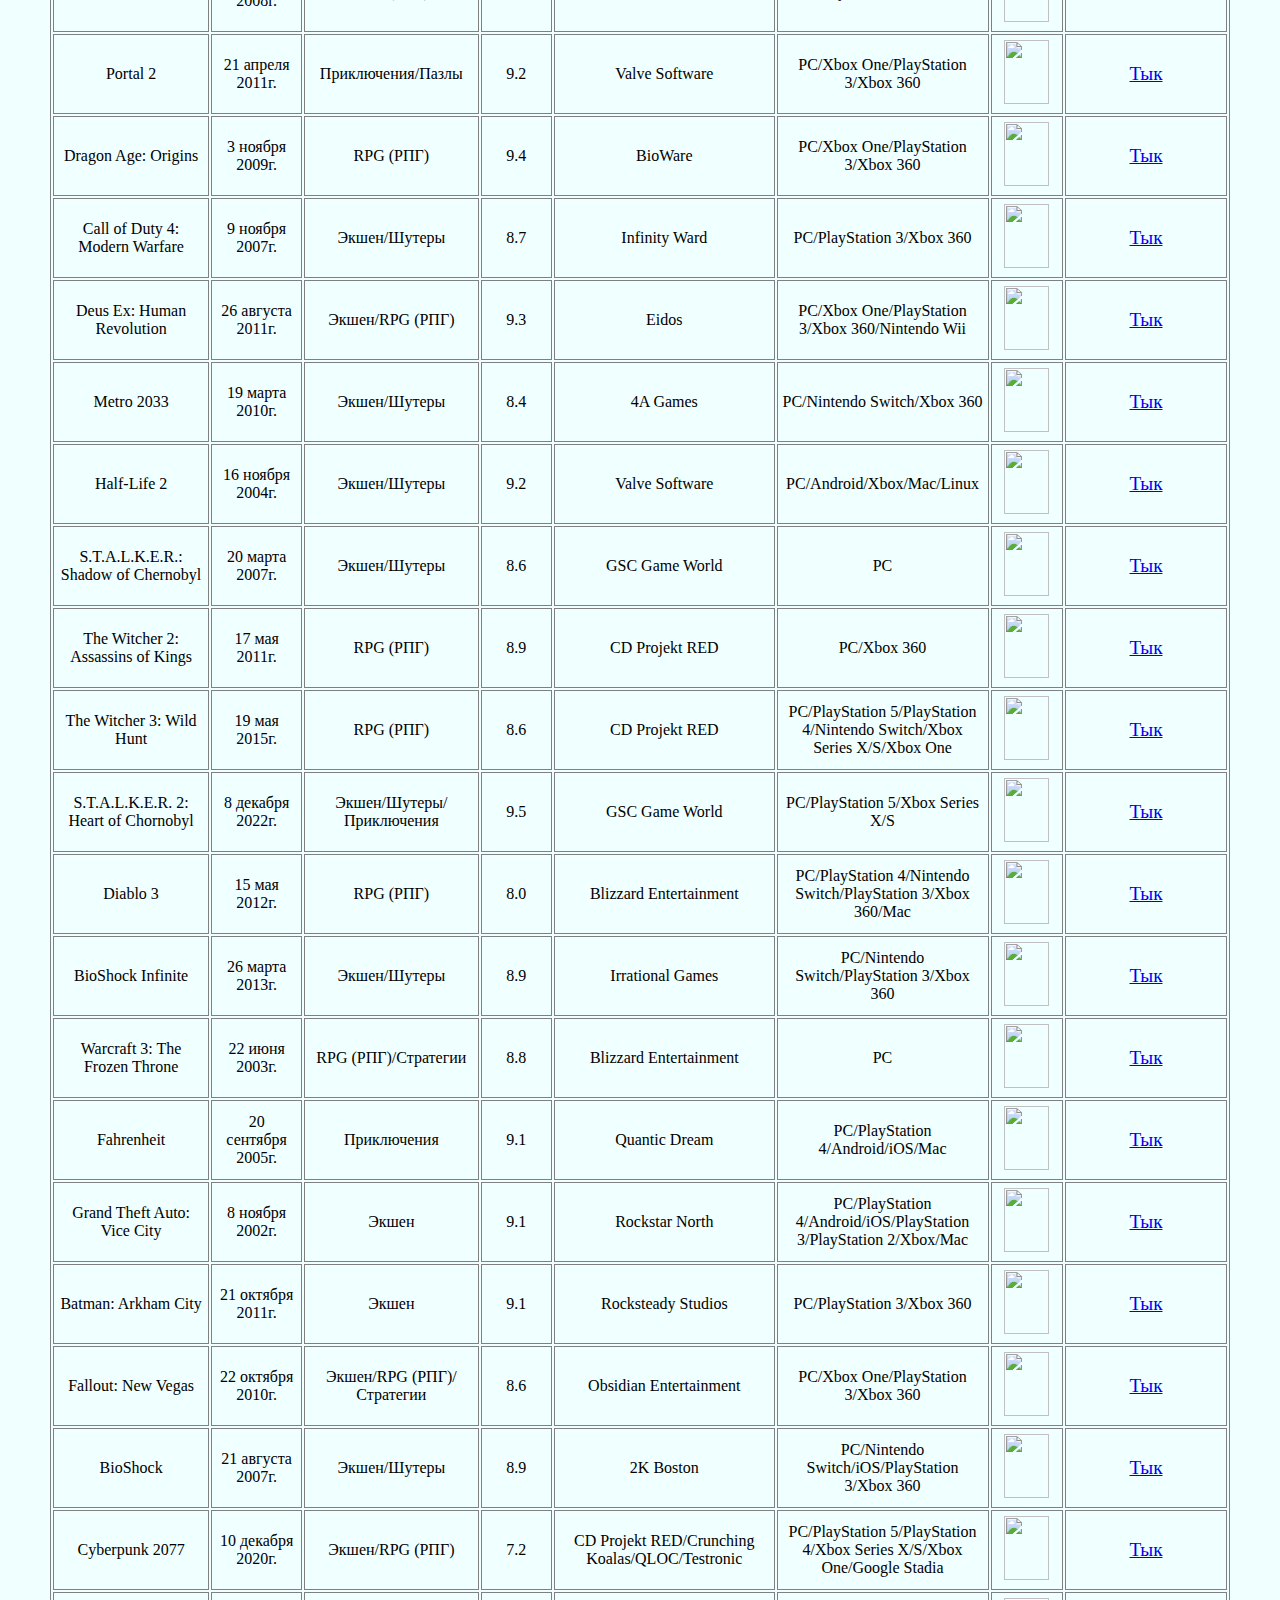
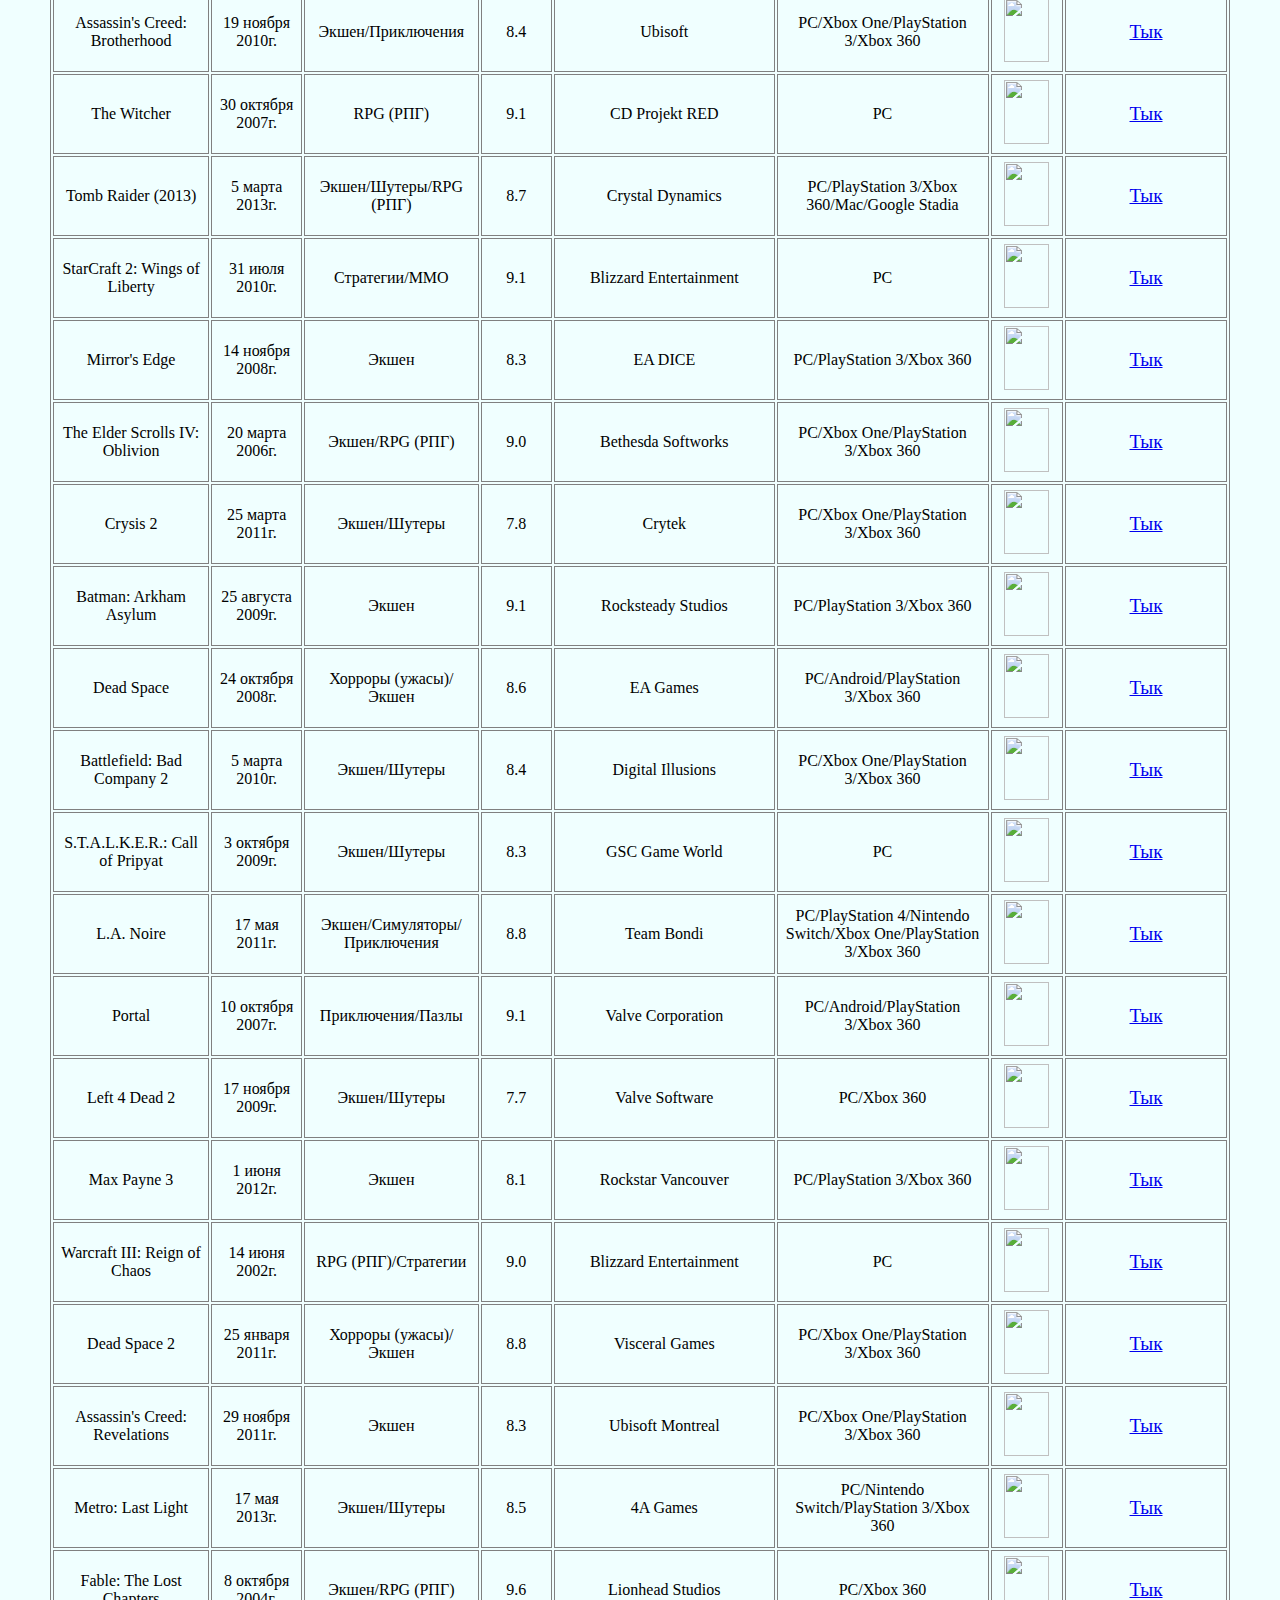
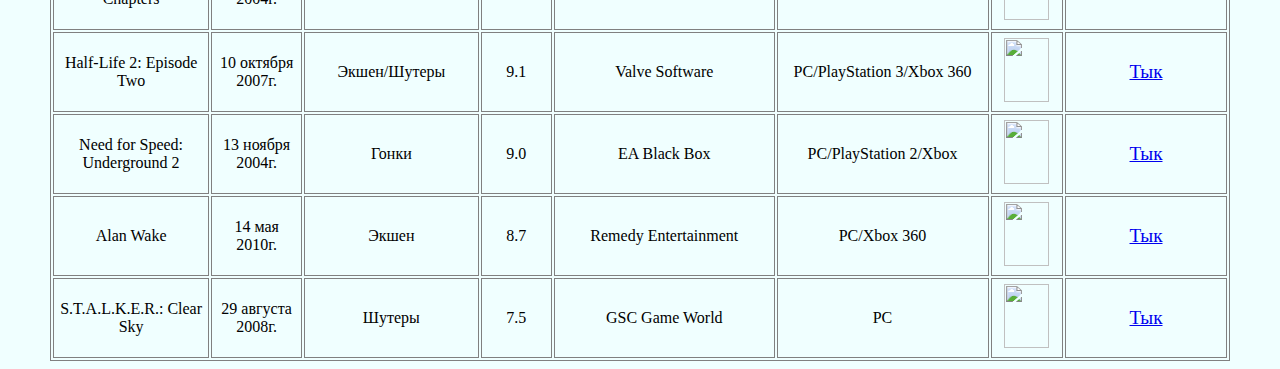
==== commit e77b0807: "Создан визуал сортировки и фильтра" ====
--- a/table.html
+++ b/table.html
@@ -5,13 +5,99 @@
     <title>ИгроТоп</title>
     <link rel="icon" type="image/png" sizes="128x128" href="icon_table.png">
 </head>
-<body>
+<body bgcolor="#f0ffff" leftmargin="50">
     <font color="gray">
-        <h2 align="center"><strong>ИгроТоп</strong></h2>
+        <h1 align="center"><strong>ИгроТоп</strong></h1>
     </font>
-    <ul type="none">
-        <li><a href="index.html"><big>На страницу "ИгроЖанры"</big></a></li>
-    </ul>
+    <a href="index.html"><big>На страницу "ИгроЖанры"</big></a>
+    <hr size="2" color="black">
+        <h2>Построение графиков</h2>
+    <hr size="2" color="black">
+    <details>
+        <summary><big><strong>Сортировка таблицы</strong> </big></summary>
+        <form>
+            <fieldset>
+                <legend>Первый уровень:</legend>
+                <input type="radio" name="sortFirst" value="firstColumn">Название игры<br>
+                <input type="radio" name="sortFirst" value="secondColumn">Дата выхода<br>
+                <input type="radio" name="sortFirst" value="thirdColumn">Жанр<br>
+                <input type="radio" name="sortFirst" value="fourthColumn">Рейтинг<br>
+                <input type="radio" name="sortFirst" value="fifthColumn">Разработчик<br>
+                <input type="radio" name="sortFirst" value="sixthColumn">Платформы<br>
+                Сделать сортировку по убыванию?<input type="checkbox" name="descFirst">
+            </fieldset>
+            <fieldset>
+                <legend>Второй уровень:</legend>
+                <input type="radio" name="sortSecond" value="firstColumn">Название игры<br>
+                <input type="radio" name="sortSecond" value="secondColumn">Дата выхода<br>
+                <input type="radio" name="sortSecond" value="thirdColumn">Жанр<br>
+                <input type="radio" name="sortSecond" value="fourthColumn">Рейтинг<br>
+                <input type="radio" name="sortSecond" value="fifthColumn">Разработчик<br>
+                <input type="radio" name="sortSecond" value="sixthColumn">Платформы<br>
+                Сделать сортировку по убыванию?<input type="checkbox" name="descFirst">
+            </fieldset>
+            <fieldset>
+                <legend>Третий уровень:</legend>
+                <input type="radio" name="sortThird" value="firstColumn">Название игры<br>
+                <input type="radio" name="sortThird" value="secondColumn">Дата выхода<br>
+                <input type="radio" name="sortThird" value="thirdColumn">Жанр<br>
+                <input type="radio" name="sortThird" value="fourthColumn">Рейтинг<br>
+                <input type="radio" name="sortThird" value="fifthColumn">Разработчик<br>
+                <input type="radio" name="sortThird" value="sixthColumn">Платформы<br>
+                Сделать сортировку по убыванию?<input type="checkbox" name="descFirst">
+            </fieldset>
+            <br>
+            <input type="button" name="sort" value="Сортировать">
+        </form>
+    </details>
+    <details>
+        <summary><big><strong>Фильтр таблицы</strong></big></summary>
+        <form>
+            <fieldset>
+                <p>
+                    <label for="naming">Название игры:</label>
+                    <input type="text" id="naming">
+                </p>
+                <p>
+                    <label for="date1">Дата выхода: от</label>
+                    <input type="date" id="date1">
+                    <label for="date2">до</label>
+                    <input type="date" id="date2">
+                </p>
+                <p>
+                    <label for="raiting1">Рейтинг: от</label>
+                    <input type="number" id="raiting1" min="0.0" max="10.0">
+                    <label for="raiting2">до</label>
+                    <input type="number" id="raiting2" min="0.0" max="10.0">
+                </p>
+                <p>
+                    <label for="genre">Жанр:</label>
+                    <input type="text" id="genre"><br>
+                </p>
+                <p>
+                    <label for="dev">Разработчик:</label>
+                    <input type="text" id="dev">
+                </p>
+                <p>
+
+                    <label> Платформы:<br>
+                        <input type="checkbox" name="platform" value="0"> PC<br>
+                        <input type="checkbox" name="platform" value="1"> PlayStation Portable (PSP)<br>
+                        <input type="checkbox" name="platform" value="2"> PlayStation 2<br>
+                        <input type="checkbox" name="platform" value="3"> PlayStation 3<br>
+                        <input type="checkbox" name="platform" value="4"> PlayStation 4<br>
+                        <input type="checkbox" name="platform" value="5"> PlayStation 5<br>
+                        <input type="checkbox" name="platform" value="6"> Xbox 360<br>
+                        <input type="checkbox" name="platform" value="7"> Xbox Series X<br>
+                        <input type="checkbox" name="platform" value="8"> Xbox One<br>
+                        <input type="checkbox" name="platform" value="9"> Android<br>
+                        <input type="checkbox" name="platform" value="10"> iOS<br>
+                    </label>
+                </p>
+                <input type="button" value="Отфильтровать" id="find">
+            </fieldset>
+        </form>
+    </details>
     <hr size="2" color="black">
     <table border="1" cellpadding="5" bordercolor="gray" align="center">
         <tr valign="center" align="center">
@@ -20,7 +106,7 @@
             <th>Жанр</th>
             <th>Рейтинг</th>
             <th>Разработчик</th>
-            <th>Платформы</th>
+            <th width="200">Платформы</th>
             <th width="45" height="50">Логотип</th>
             <th width="150">Ссылка на обзор</th>
         </tr>
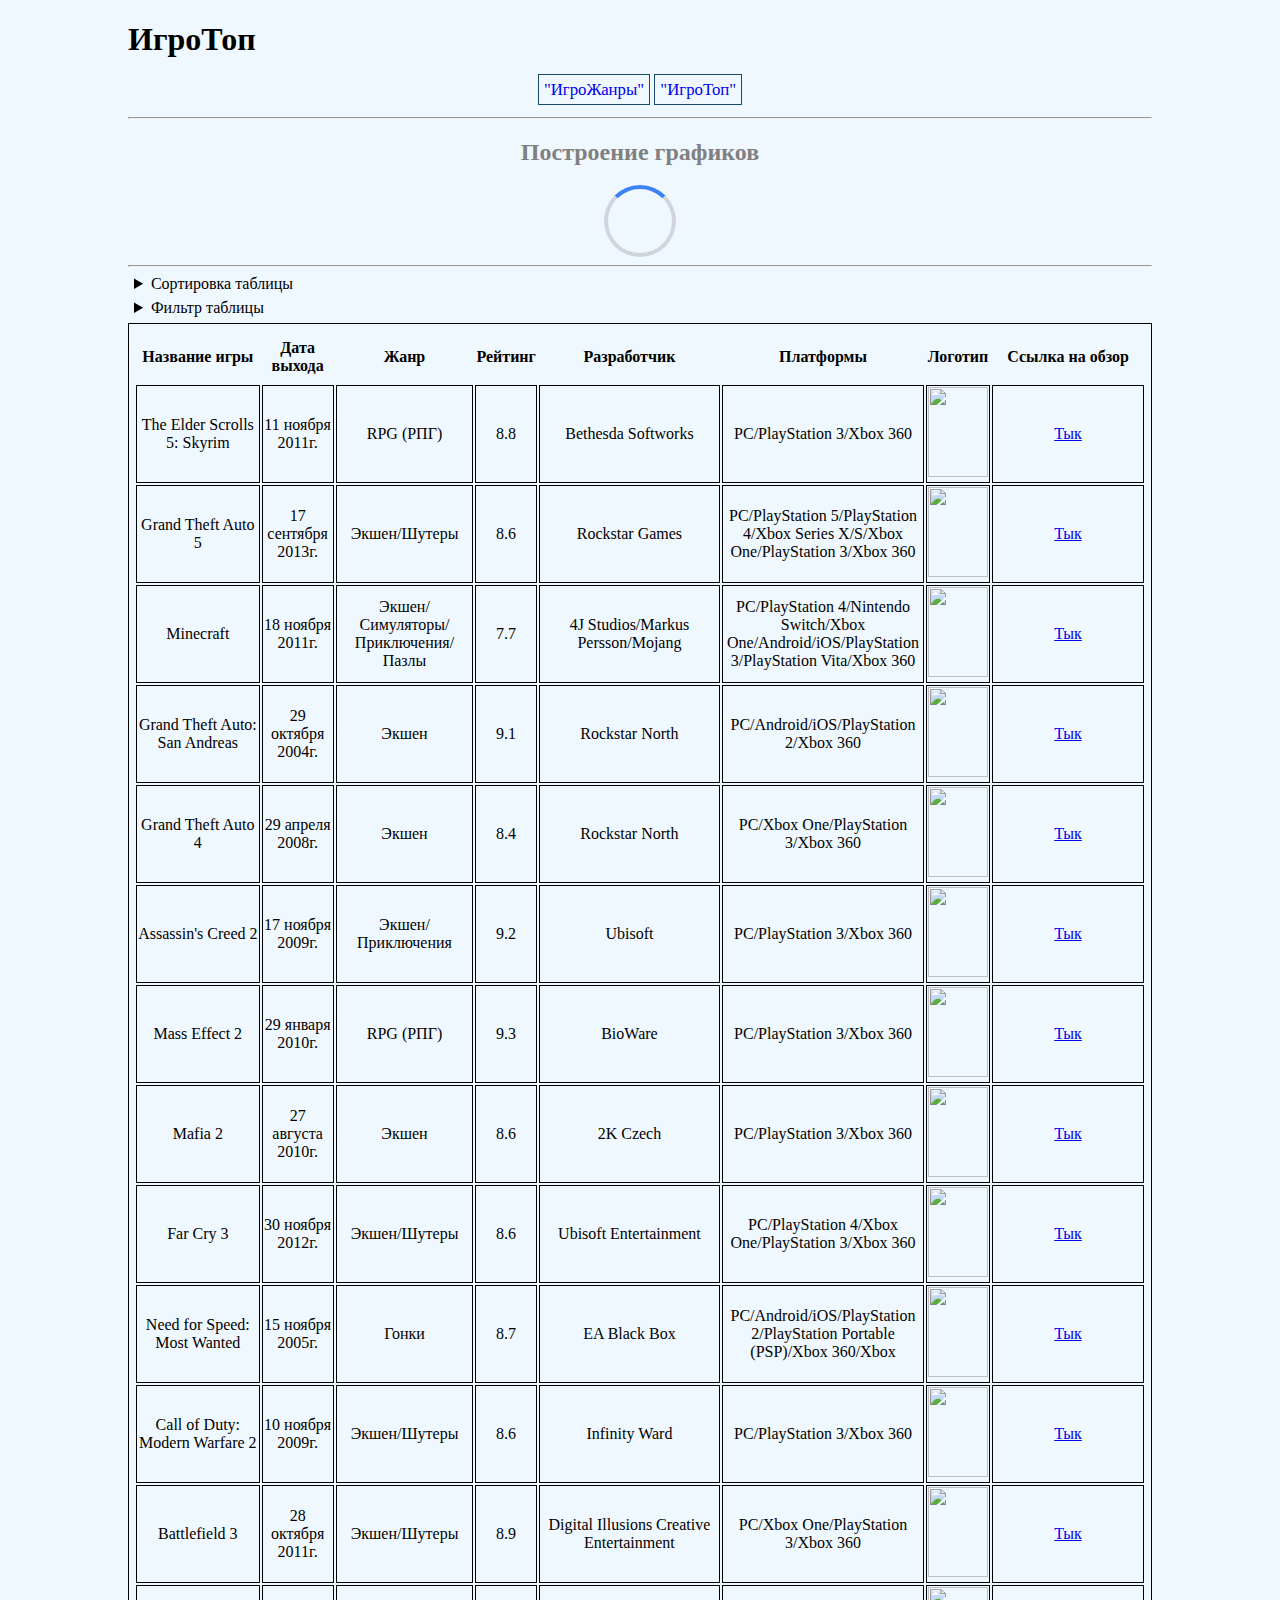
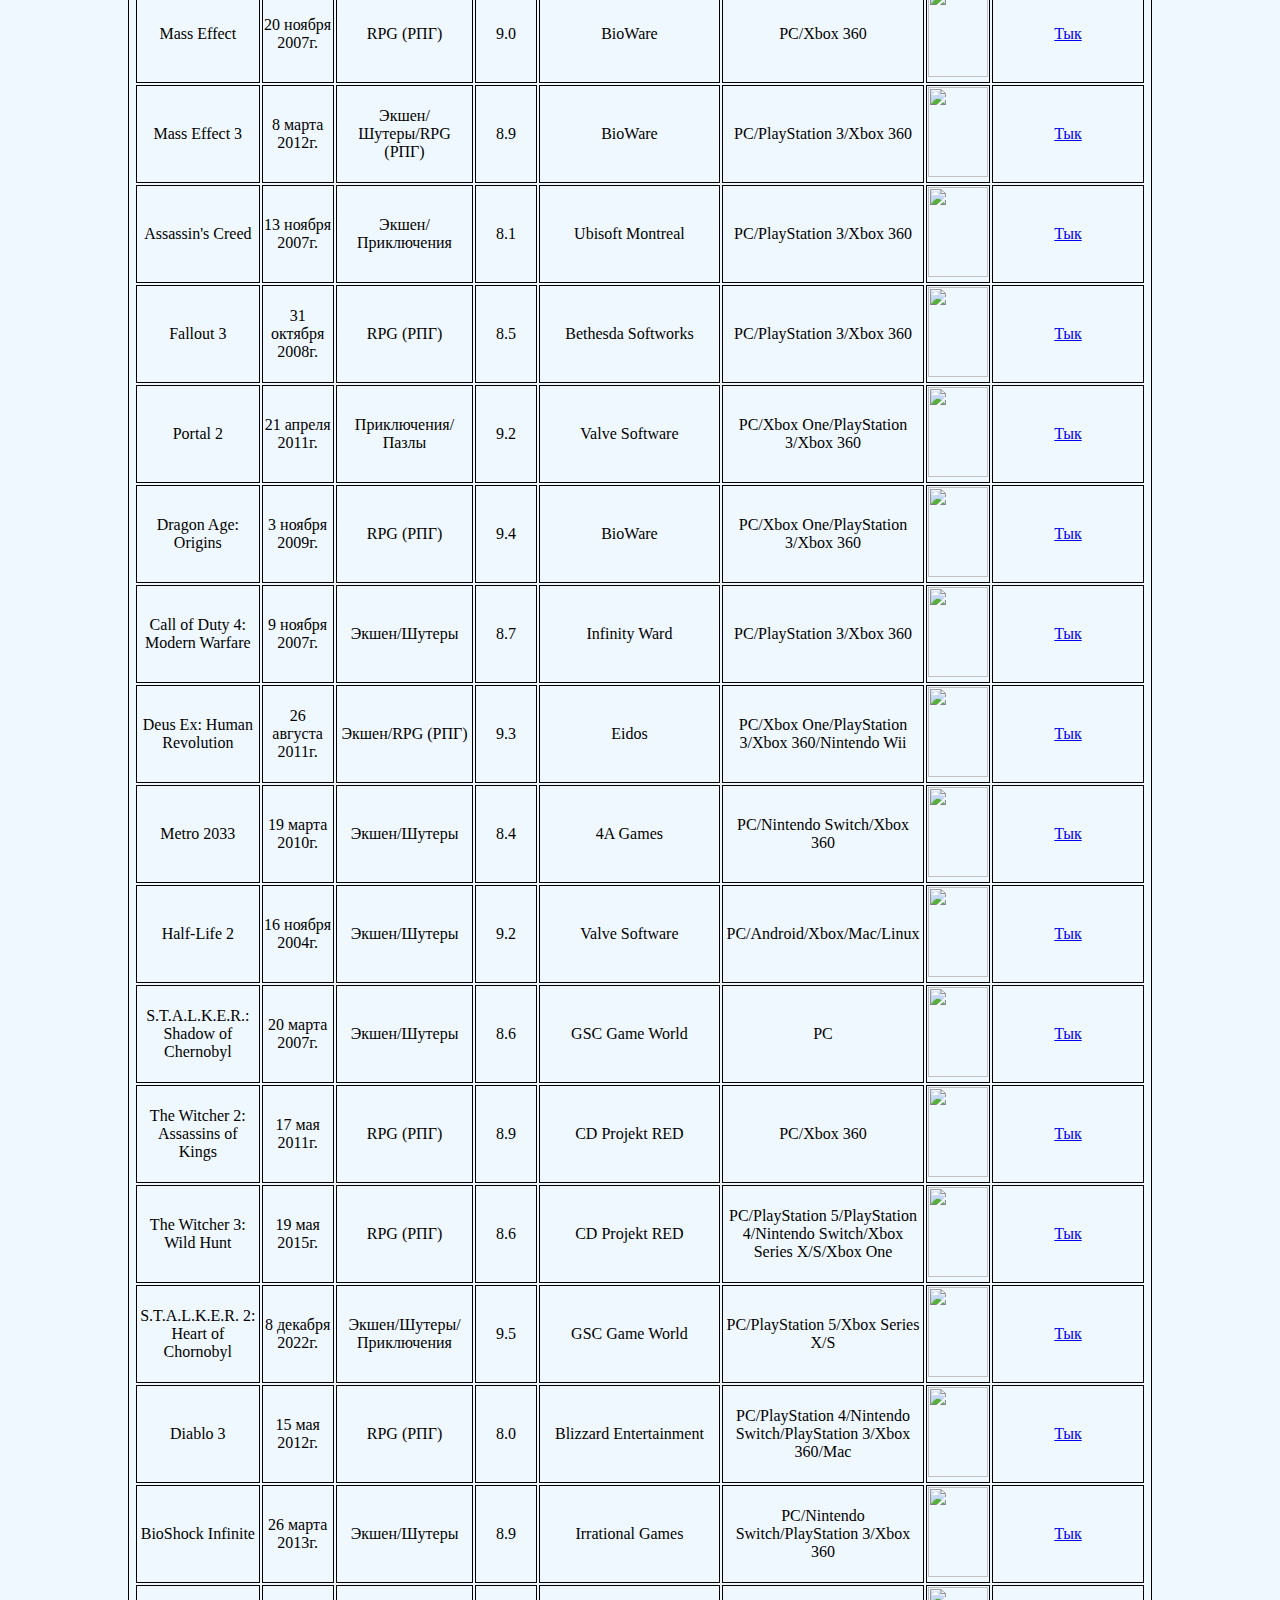
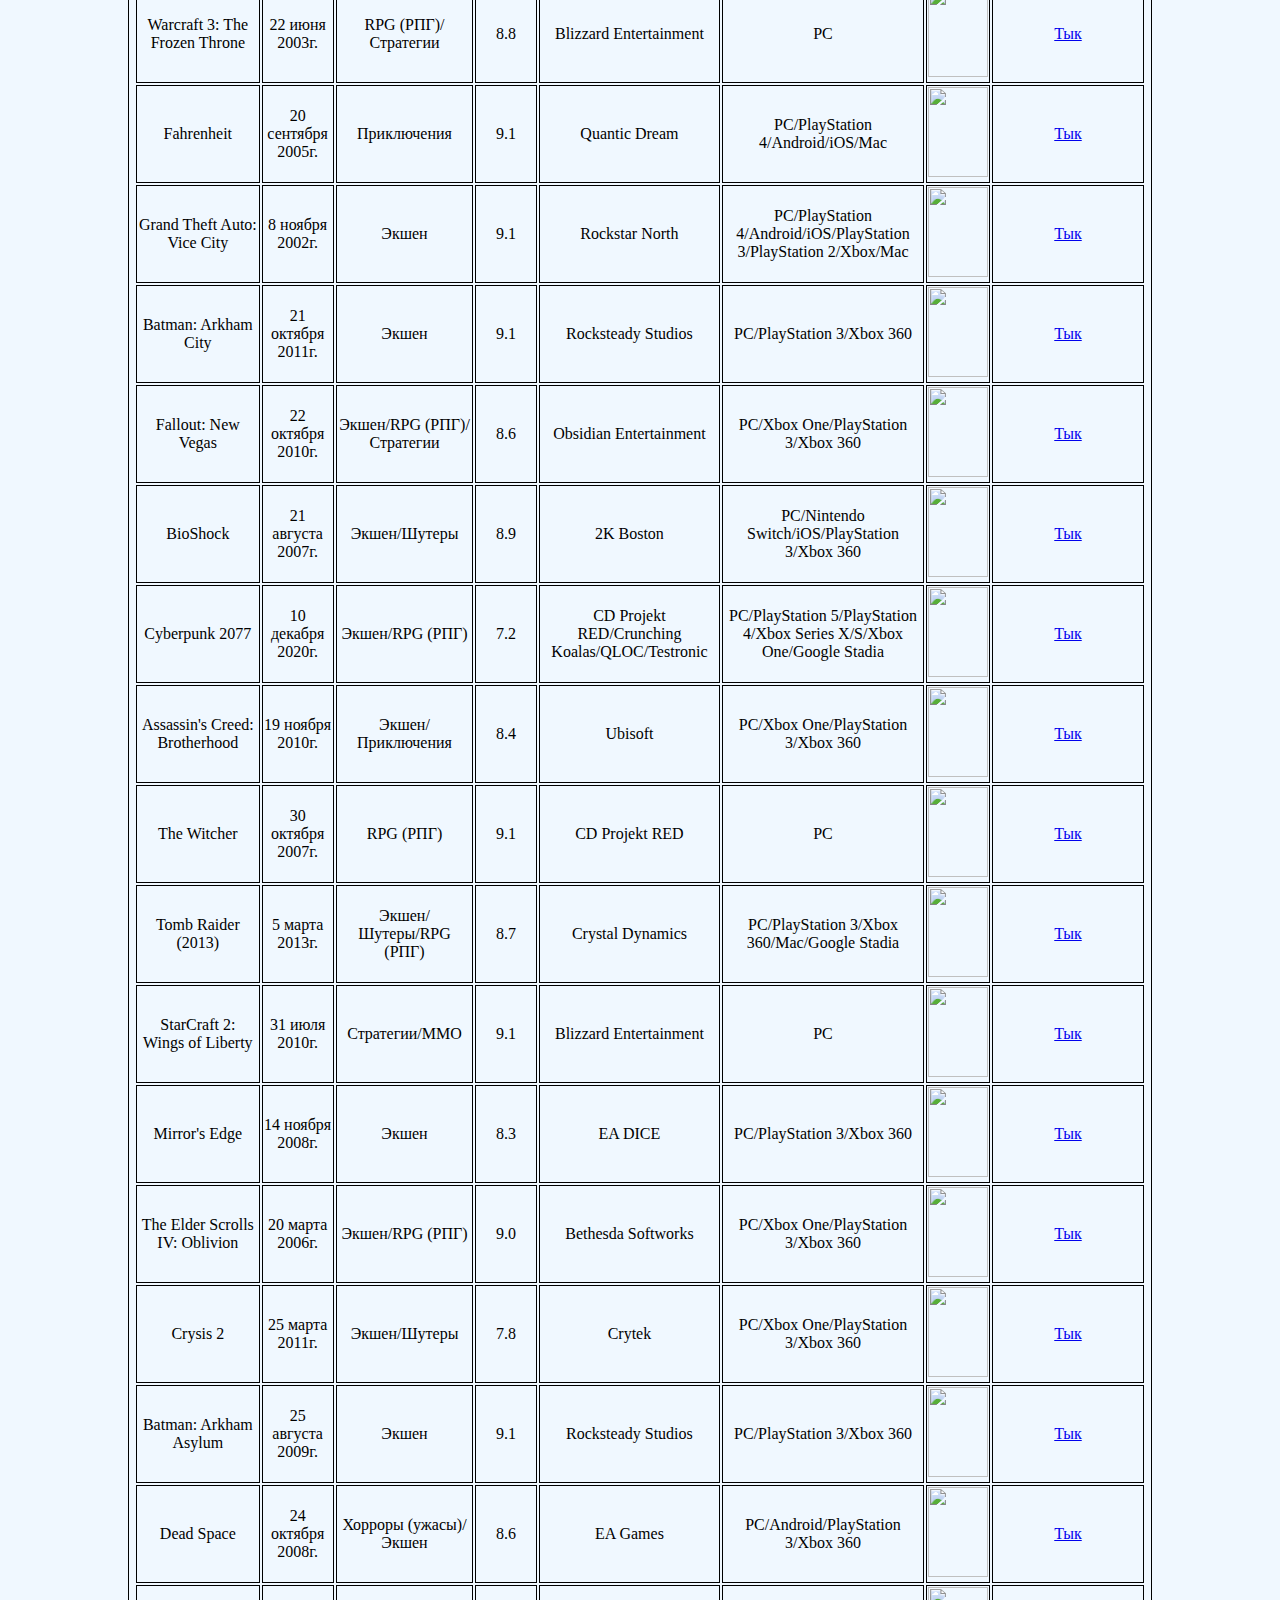
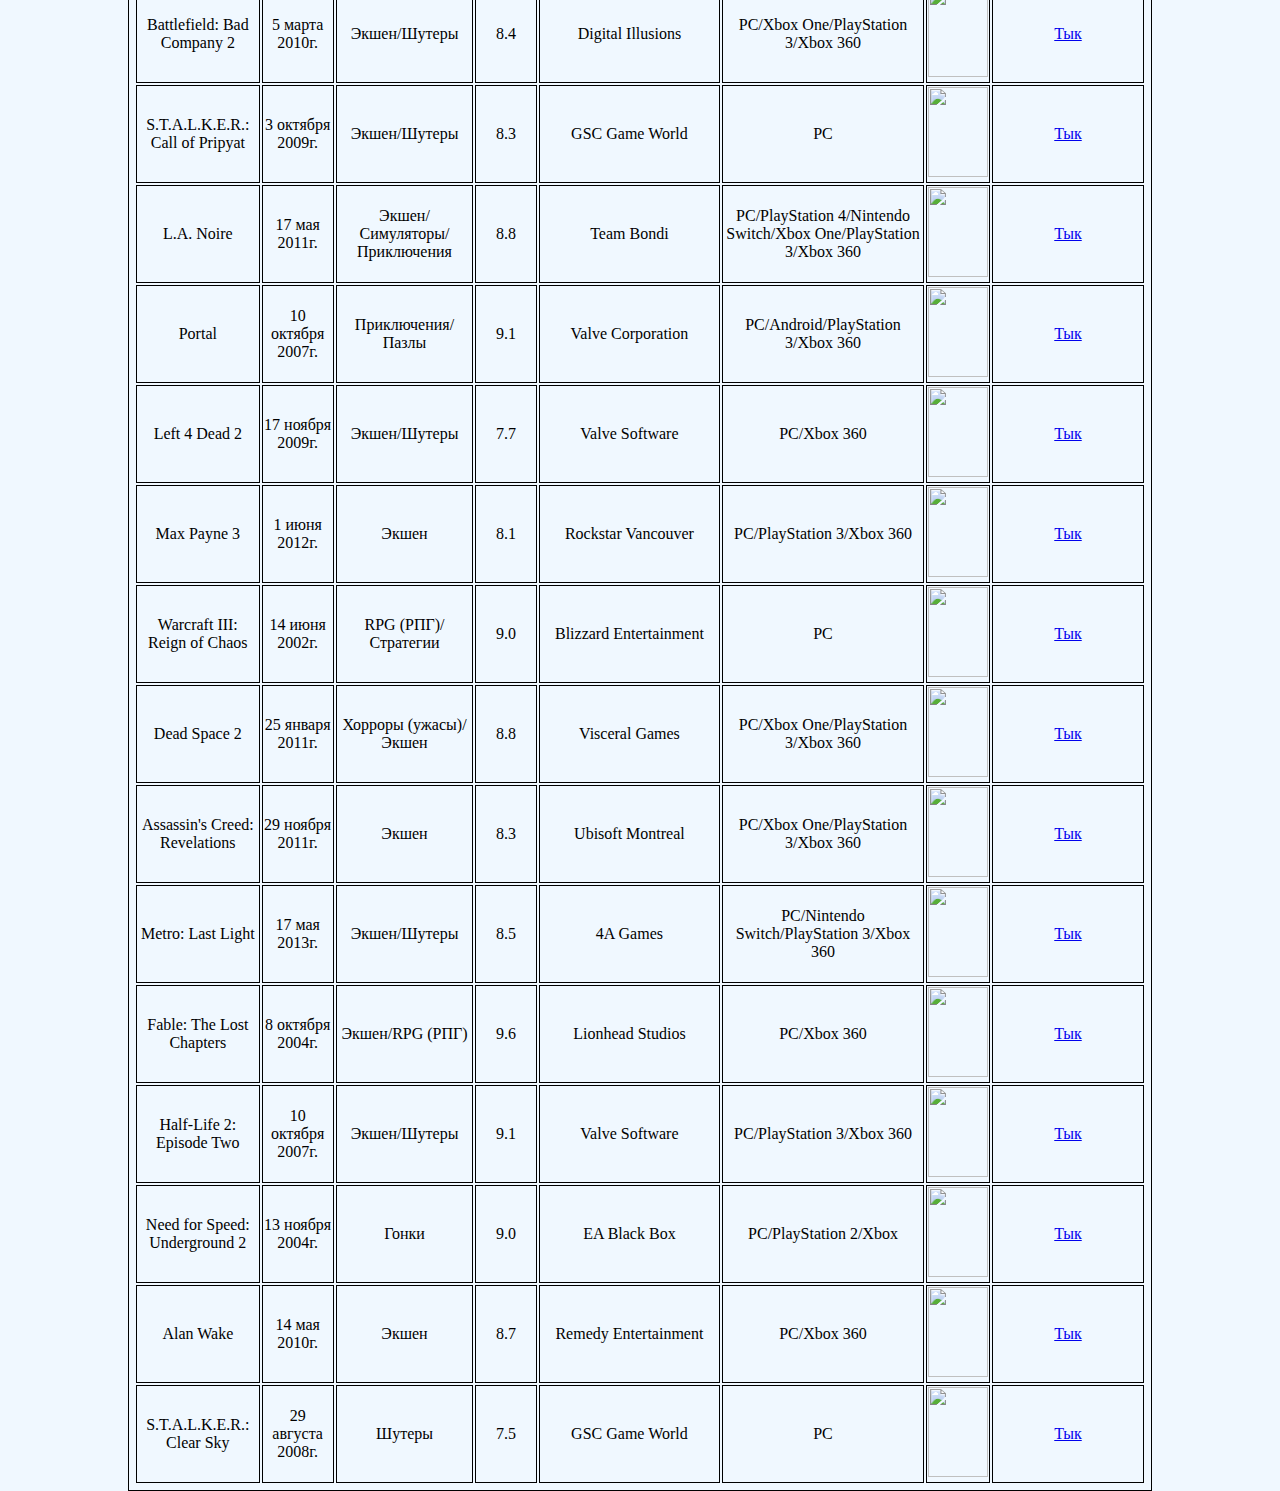
==== commit 46fd2b95: "Переработана разметка. Добавлены стили" ====
--- a/table.html
+++ b/table.html
@@ -4,17 +4,20 @@
     <meta charset="UTF-8">
     <title>ИгроТоп</title>
     <link rel="icon" type="image/png" sizes="128x128" href="icon_table.png">
+    <link rel="stylesheet" type="text/css" href="style.css" media="screen" />
 </head>
-<body bgcolor="#f0ffff" leftmargin="50">
-    <font color="gray">
-        <h1 align="center"><strong>ИгроТоп</strong></h1>
-    </font>
-    <a href="index.html"><big>На страницу "ИгроЖанры"</big></a>
-    <hr size="2" color="black">
+<body>
+        <h1>ИгроТоп</h1>
+    <p>
+        <a href="index.html" class="outerHref">"ИгроЖанры"</a>
+        <a href=# class="outerHref">"ИгроТоп"</a>
+    </p>
+    <hr>
         <h2>Построение графиков</h2>
-    <hr size="2" color="black">
-    <details>
-        <summary><big><strong>Сортировка таблицы</strong> </big></summary>
+        <div class="spinner"></div>
+    <hr>
+    <details class="table">
+        <summary>Сортировка таблицы</summary>
         <form>
             <fieldset>
                 <legend>Первый уровень:</legend>
@@ -50,8 +53,8 @@
             <input type="button" name="sort" value="Сортировать">
         </form>
     </details>
-    <details>
-        <summary><big><strong>Фильтр таблицы</strong></big></summary>
+    <details class="table">
+        <summary>Фильтр таблицы</summary>
         <form>
             <fieldset>
                 <p>
@@ -79,7 +82,6 @@
                     <input type="text" id="dev">
                 </p>
                 <p>
-
                     <label> Платформы:<br>
                         <input type="checkbox" name="platform" value="0"> PC<br>
                         <input type="checkbox" name="platform" value="1"> PlayStation Portable (PSP)<br>
@@ -98,607 +100,606 @@
             </fieldset>
         </form>
     </details>
-    <hr size="2" color="black">
-    <table border="1" cellpadding="5" bordercolor="gray" align="center">
-        <tr valign="center" align="center">
+    <table>
+        <tr>
             <th>Название игры</th>
             <th>Дата выхода</th>
             <th>Жанр</th>
             <th>Рейтинг</th>
             <th>Разработчик</th>
-            <th width="200">Платформы</th>
-            <th width="45" height="50">Логотип</th>
-            <th width="150">Ссылка на обзор</th>
-        </tr>
-        <tr valign="center" align="center">
+            <th class="platform">Платформы</th>
+            <th class="logo">Логотип</th>
+            <th class="link">Ссылка на обзор</th>
+        </tr>
+        <tr>
             <td>The Elder Scrolls 5: Skyrim</td>
             <td>11 ноября 2011г.</td>
             <td>RPG (РПГ)</td>
             <td>8.8</td>
             <td>Bethesda Softworks</td>
             <td>PC/PlayStation 3/Xbox 360</td>
-            <td><img src="https://cdn.kanobu.ru/games/92/ce6661067e1c4efcbc53abff988ce988" width="45" height="64"></td>
-            <td><a href="https://kanobu.ru/games/the-elder-scrolls-v-skyrim/" target="_blank"><big>Тык</big></a></td>
-        </tr>
-        <tr valign="center" align="center">
+            <td><img alt="" src="https://cdn.kanobu.ru/games/92/ce6661067e1c4efcbc53abff988ce988"></td>
+            <td><a href="https://kanobu.ru/games/the-elder-scrolls-v-skyrim/" target="_blank">Тык</a></td>
+        </tr>
+        <tr>
             <td>Grand Theft Auto 5</td>
             <td>17 сентября 2013г.</td>
             <td>Экшен/Шутеры</td>
             <td>8.6</td>
             <td>Rockstar Games</td>
             <td>PC/PlayStation 5/PlayStation 4/Xbox Series X/S/Xbox One/PlayStation 3/Xbox 360</td>
-            <td><img src="https://cdn.kanobu.ru/games/265cd307-6821-43b4-a74f-81e2242c2cc3.webp" width="45" height="64"></td>
-            <td><a href="https://kanobu.ru/games/grand-theft-auto-5/" target="_blank"><big>Тык</big></a></td>
-        </tr>
-        <tr valign="center" align="center">
+            <td><img alt="" src="https://cdn.kanobu.ru/games/265cd307-6821-43b4-a74f-81e2242c2cc3.webp"></td>
+            <td><a href="https://kanobu.ru/games/grand-theft-auto-5/" target="_blank">Тык</a></td>
+        </tr>
+        <tr>
             <td>Minecraft</td>
             <td>18 ноября 2011г.</td>
             <td>Экшен/Симуляторы/Приключения/Пазлы</td>
             <td>7.7</td>
             <td>4J Studios/Markus Persson/Mojang</td>
             <td>PC/PlayStation 4/Nintendo Switch/Xbox One/Android/iOS/PlayStation 3/PlayStation Vita/Xbox 360</td>
-            <td><img src="https://cdn.kanobu.ru/games/96/098131019914445f93d5a107a3e4b1b7" width="45" height="64"></td>
-            <td><a href="https://kanobu.ru/games/minecraft-1/" target="_blank"><big>Тык</big></a></td>
-        </tr>
-        <tr valign="center" align="center">
+            <td><img alt="" src="https://cdn.kanobu.ru/games/96/098131019914445f93d5a107a3e4b1b7"></td>
+            <td><a href="https://kanobu.ru/games/minecraft-1/" target="_blank">Тык</a></td>
+        </tr>
+        <tr>
             <td>Grand Theft Auto: San Andreas</td>
             <td>29 октября 2004г.</td>
             <td>Экшен</td>
             <td>9.1</td>
             <td>Rockstar North</td>
             <td>PC/Android/iOS/PlayStation 2/Xbox 360</td>
-            <td><img src="https://cdn.kanobu.ru/games/1/750e0caa57b341d68049c3fd7effe391" width="45" height="64"></td>
-            <td><a href="https://kanobu.ru/games/grand-theft-auto-san-andreas/" target="_blank"><big>Тык</big></a></td>
-        </tr>
-        <tr valign="center" align="center">
+            <td><img alt="" src="https://cdn.kanobu.ru/games/1/750e0caa57b341d68049c3fd7effe391"></td>
+            <td><a href="https://kanobu.ru/games/grand-theft-auto-san-andreas/" target="_blank">Тык</a></td>
+        </tr>
+        <tr>
             <td>Grand Theft Auto 4</td>
             <td>29 апреля 2008г.</td>
             <td>Экшен</td>
             <td>8.4</td>
             <td>Rockstar North</td>
             <td>PC/Xbox One/PlayStation 3/Xbox 360</td>
-            <td><img src="https://cdn.kanobu.ru/games/85/7cbfce974976454a983014ceefa00fb0" width="45" height="64"></td>
-            <td><a href="https://kanobu.ru/games/grand-theft-auto-4/" target="_blank"><big>Тык</big></a></td>
-        </tr>
-        <tr valign="center" align="center">
+            <td><img alt="" src="https://cdn.kanobu.ru/games/85/7cbfce974976454a983014ceefa00fb0"></td>
+            <td><a href="https://kanobu.ru/games/grand-theft-auto-4/" target="_blank">Тык</a></td>
+        </tr>
+        <tr>
             <td>Assassin's Creed 2</td>
             <td>17 ноября 2009г.</td>
             <td>Экшен/Приключения</td>
             <td>9.2</td>
             <td>Ubisoft</td>
             <td>PC/PlayStation 3/Xbox 360</td>
-            <td><img src="https://cdn.kanobu.ru/games/47/9efa648581fc421faae618303bec9214" width="45" height="64"></td>
-            <td><a href="https://kanobu.ru/games/assassins-creed-2/" target="_blank"><big>Тык</big></a></td>
-        </tr>
-        <tr valign="center" align="center">
+            <td><img alt="" src="https://cdn.kanobu.ru/games/47/9efa648581fc421faae618303bec9214"></td>
+            <td><a href="https://kanobu.ru/games/assassins-creed-2/" target="_blank">Тык</a></td>
+        </tr>
+        <tr>
             <td>Mass Effect 2</td>
             <td>29 января 2010г.</td>
             <td>RPG (РПГ)</td>
             <td>9.3</td>
             <td>BioWare</td>
             <td>PC/PlayStation 3/Xbox 360</td>
-            <td><img src="https://cdn.kanobu.ru/games/46/d0413559fc034463b46e48b628951779" width="45" height="64"></td>
-            <td><a href="https://kanobu.ru/games/mass-effect-2/" target="_blank"><big>Тык</big></a></td>
-        </tr>
-        <tr valign="center" align="center">
+            <td><img alt="" src="https://cdn.kanobu.ru/games/46/d0413559fc034463b46e48b628951779"></td>
+            <td><a href="https://kanobu.ru/games/mass-effect-2/" target="_blank">Тык</a></td>
+        </tr>
+        <tr>
             <td>Mafia 2</td>
             <td>27 августа 2010г.</td>
             <td>Экшен</td>
             <td>8.6</td>
             <td>2K Czech</td>
             <td>PC/PlayStation 3/Xbox 360</td>
-            <td><img src="https://cdn.kanobu.ru/games/72/25478a08b5414e78a1cb4764e959004d" width="45" height="64"></td>
-            <td><a href="https://kanobu.ru/games/mafia-2/" target="_blank"><big>Тык</big></a></td>
-        </tr>
-        <tr valign="center" align="center">
+            <td><img alt="" src="https://cdn.kanobu.ru/games/72/25478a08b5414e78a1cb4764e959004d"></td>
+            <td><a href="https://kanobu.ru/games/mafia-2/" target="_blank">Тык</a></td>
+        </tr>
+        <tr>
             <td>Far Cry 3</td>
             <td>30 ноября 2012г.</td>
             <td>Экшен/Шутеры</td>
             <td>8.6</td>
             <td>Ubisoft Entertainment</td>
             <td>PC/PlayStation 4/Xbox One/PlayStation 3/Xbox 360</td>
-            <td><img src="https://cdn.kanobu.ru/games/31/f19e86587b7f4341a77839717de01841" width="45" height="64"></td>
-            <td><a href="https://kanobu.ru/games/far-cry-3/" target="_blank"><big>Тык</big></a></td>
-        </tr>
-        <tr valign="center" align="center">
+            <td><img alt="" src="https://cdn.kanobu.ru/games/31/f19e86587b7f4341a77839717de01841"></td>
+            <td><a href="https://kanobu.ru/games/far-cry-3/" target="_blank">Тык</a></td>
+        </tr>
+        <tr>
             <td>Need for Speed: Most Wanted</td>
             <td>15 ноября 2005г.</td>
             <td>Гонки</td>
             <td>8.7</td>
             <td>EA Black Box</td>
             <td>PC/Android/iOS/PlayStation 2/PlayStation Portable (PSP)/Xbox 360/Xbox</td>
-            <td><img src="https://cdn.kanobu.ru/games/e17e6c57-15c6-4936-bde9-7e55eacf2e30.webp" width="45" height="64"></td>
-            <td><a href="https://kanobu.ru/games/need-for-speed-most-wanted/" target="_blank"><big>Тык</big></a></td>
-        </tr>
-        <tr valign="center" align="center">
+            <td><img alt="" src="https://cdn.kanobu.ru/games/e17e6c57-15c6-4936-bde9-7e55eacf2e30.webp"></td>
+            <td><a href="https://kanobu.ru/games/need-for-speed-most-wanted/" target="_blank">Тык</a></td>
+        </tr>
+        <tr>
             <td>Call of Duty: Modern Warfare 2</td>
             <td>10 ноября 2009г.</td>
             <td>Экшен/Шутеры</td>
             <td>8.6</td>
             <td>Infinity Ward</td>
             <td>PC/PlayStation 3/Xbox 360</td>
-            <td><img src="https://cdn.kanobu.ru/games/22/0189802f6a94494f8345de776090bf67" width="45" height="64"></td>
-            <td><a href="https://kanobu.ru/games/call-of-duty-modern-warfare-2/" target="_blank"><big>Тык</big></a></td>
-        </tr>
-        <tr valign="center" align="center">
+            <td><img alt="" src="https://cdn.kanobu.ru/games/22/0189802f6a94494f8345de776090bf67"></td>
+            <td><a href="https://kanobu.ru/games/call-of-duty-modern-warfare-2/" target="_blank">Тык</a></td>
+        </tr>
+        <tr>
             <td>Battlefield 3</td>
             <td>28 октября 2011г.</td>
             <td>Экшен/Шутеры</td>
             <td>8.9</td>
             <td>Digital Illusions Creative Entertainment</td>
             <td>PC/Xbox One/PlayStation 3/Xbox 360</td>
-            <td><img src="https://cdn.kanobu.ru/games/42/120816e1b1474d8aad3ed0fa663c0e8f" width="45" height="64"></td>
-            <td><a href="https://kanobu.ru/games/battlefield-3/" target="_blank"><big>Тык</big></a></td>
-        </tr>
-        <tr valign="center" align="center">
+            <td><img alt="" src="https://cdn.kanobu.ru/games/42/120816e1b1474d8aad3ed0fa663c0e8f"></td>
+            <td><a href="https://kanobu.ru/games/battlefield-3/" target="_blank">Тык</a></td>
+        </tr>
+        <tr>
             <td>Mass Effect</td>
             <td>20 ноября 2007г.</td>
             <td>RPG (РПГ)</td>
             <td>9.0</td>
             <td>BioWare</td>
             <td>PC/Xbox 360</td>
-            <td><img src="https://cdn.kanobu.ru/games/95/c2b8e488ea334fd4bc0cc3206d240620" width="45" height="64"></td>
-            <td><a href="https://kanobu.ru/games/mass-effect/" target="_blank"><big>Тык</big></a></td>
-        </tr>
-        <tr valign="center" align="center">
+            <td><img alt="" src="https://cdn.kanobu.ru/games/95/c2b8e488ea334fd4bc0cc3206d240620"></td>
+            <td><a href="https://kanobu.ru/games/mass-effect/" target="_blank">Тык</a></td>
+        </tr>
+        <tr>
             <td>Mass Effect 3</td>
             <td>8 марта 2012г.</td>
             <td>Экшен/Шутеры/RPG (РПГ)</td>
             <td>8.9</td>
             <td>BioWare</td>
             <td>PC/PlayStation 3/Xbox 360</td>
-            <td><img src="https://cdn.kanobu.ru/games/93/8e53f976be7f4db8a1250122267046b0" width="45" height="64"></td>
-            <td><a href="https://kanobu.ru/games/mass-effect-3/" target="_blank"><big>Тык</big></a></td>
-        </tr>
-        <tr valign="center" align="center">
+            <td><img alt="" src="https://cdn.kanobu.ru/games/93/8e53f976be7f4db8a1250122267046b0"></td>
+            <td><a href="https://kanobu.ru/games/mass-effect-3/" target="_blank">Тык</a></td>
+        </tr>
+        <tr>
             <td>Assassin's Creed</td>
             <td>13 ноября 2007г.</td>
             <td>Экшен/Приключения</td>
             <td>8.1</td>
             <td>Ubisoft Montreal</td>
             <td>PC/PlayStation 3/Xbox 360</td>
-            <td><img src="https://cdn.kanobu.ru/games/42/fa25aa62047b4d95a2c8d690f815fd74" width="45" height="64"></td>
-            <td><a href="https://kanobu.ru/games/assassins-creed/" target="_blank"><big>Тык</big></a></td>
-        </tr>
-        <tr valign="center" align="center">
+            <td><img alt="" src="https://cdn.kanobu.ru/games/42/fa25aa62047b4d95a2c8d690f815fd74"></td>
+            <td><a href="https://kanobu.ru/games/assassins-creed/" target="_blank">Тык</a></td>
+        </tr>
+        <tr>
             <td>Fallout 3</td>
             <td>31 октября 2008г.</td>
             <td>RPG (РПГ)</td>
             <td>8.5</td>
             <td>Bethesda Softworks</td>
             <td>PC/PlayStation 3/Xbox 360</td>
-            <td><img src="https://cdn.kanobu.ru/games/25/eb5040699e594836873a091345d6b022" width="45" height="64"></td>
-            <td><a href="https://kanobu.ru/games/fallout-3/" target="_blank"><big>Тык</big></a></td>
-        </tr>
-        <tr valign="center" align="center">
+            <td><img alt="" src="https://cdn.kanobu.ru/games/25/eb5040699e594836873a091345d6b022"></td>
+            <td><a href="https://kanobu.ru/games/fallout-3/" target="_blank">Тык</a></td>
+        </tr>
+        <tr>
             <td>Portal 2</td>
             <td>21 апреля 2011г.</td>
             <td>Приключения/Пазлы</td>
             <td>9.2</td>
             <td>Valve Software</td>
             <td>PC/Xbox One/PlayStation 3/Xbox 360</td>
-            <td><img src="https://cdn.kanobu.ru/games/42/cc5be322cc0e4634811f0d9f42b370a8" width="45" height="64"></td>
-            <td><a href="https://kanobu.ru/games/portal-2/" target="_blank"><big>Тык</big></a></td>
-        </tr>
-        <tr valign="center" align="center">
+            <td><img alt="" src="https://cdn.kanobu.ru/games/42/cc5be322cc0e4634811f0d9f42b370a8"></td>
+            <td><a href="https://kanobu.ru/games/portal-2/" target="_blank">Тык</a></td>
+        </tr>
+        <tr>
             <td>Dragon Age: Origins</td>
             <td>3 ноября 2009г.</td>
             <td>RPG (РПГ)</td>
             <td>9.4</td>
             <td>BioWare</td>
             <td>PC/Xbox One/PlayStation 3/Xbox 360</td>
-            <td><img src="https://cdn.kanobu.ru/games/23/f4f709d6021b41089ddb9887e53580ef" width="45" height="64"></td>
-            <td><a href="https://kanobu.ru/games/dragon-age-origins/" target="_blank"><big>Тык</big></a></td>
-        </tr>
-        <tr valign="center" align="center">
+            <td><img alt="" src="https://cdn.kanobu.ru/games/23/f4f709d6021b41089ddb9887e53580ef"></td>
+            <td><a href="https://kanobu.ru/games/dragon-age-origins/" target="_blank">Тык</a></td>
+        </tr>
+        <tr>
             <td>Call of Duty 4: Modern Warfare</td>
             <td>9 ноября 2007г.</td>
             <td>Экшен/Шутеры</td>
             <td>8.7</td>
             <td>Infinity Ward</td>
             <td>PC/PlayStation 3/Xbox 360</td>
-            <td><img src="https://cdn.kanobu.ru/games/31/719ae21301d847a49b04c6259203f4a8" width="45" height="64"></td>
-            <td><a href="https://kanobu.ru/games/call-of-duty-4-modern-warfare/" target="_blank"><big>Тык</big></a></td>
-        </tr>
-        <tr valign="center" align="center">
+            <td><img alt="" src="https://cdn.kanobu.ru/games/31/719ae21301d847a49b04c6259203f4a8"></td>
+            <td><a href="https://kanobu.ru/games/call-of-duty-4-modern-warfare/" target="_blank">Тык</a></td>
+        </tr>
+        <tr>
             <td>Deus Ex: Human Revolution</td>
             <td>26 августа 2011г.</td>
             <td>Экшен/RPG (РПГ)</td>
             <td>9.3</td>
             <td>Eidos</td>
             <td>PC/Xbox One/PlayStation 3/Xbox 360/Nintendo Wii</td>
-            <td><img src="https://cdn.kanobu.ru/games/71/b2f43ba9638145e2b19dba0d1bf872f1" width="45" height="64"></td>
-            <td><a href="https://kanobu.ru/games/deus-ex-3/" target="_blank"><big>Тык</big></a></td>
-        </tr>
-        <tr valign="center" align="center">
+            <td><img alt="" src="https://cdn.kanobu.ru/games/71/b2f43ba9638145e2b19dba0d1bf872f1"></td>
+            <td><a href="https://kanobu.ru/games/deus-ex-3/" target="_blank">Тык</a></td>
+        </tr>
+        <tr>
             <td>Metro 2033</td>
             <td>19 марта 2010г.</td>
             <td>Экшен/Шутеры</td>
             <td>8.4</td>
             <td>4A Games</td>
             <td>PC/Nintendo Switch/Xbox 360</td>
-            <td><img src="https://cdn.kanobu.ru/games/75/91714bf48c8d4c1c9b7e7913a46326c0" width="45" height="64"></td>
-            <td><a href="https://kanobu.ru/games/metro-2033/" target="_blank"><big>Тык</big></a></td>
-        </tr>
-        <tr valign="center" align="center">
+            <td><img alt="" src="https://cdn.kanobu.ru/games/75/91714bf48c8d4c1c9b7e7913a46326c0"></td>
+            <td><a href="https://kanobu.ru/games/metro-2033/" target="_blank">Тык</a></td>
+        </tr>
+        <tr>
             <td>Half-Life 2</td>
             <td>16 ноября 2004г.</td>
             <td>Экшен/Шутеры</td>
             <td>9.2</td>
             <td>Valve Software</td>
             <td>PC/Android/Xbox/Mac/Linux</td>
-            <td><img src="https://cdn.kanobu.ru/games/44/dc094bbaf21142219d91d85cff0fc9ac" width="45" height="64"></td>
-            <td><a href="https://kanobu.ru/games/half-life-2/" target="_blank"><big>Тык</big></a></td>
-        </tr>
-        <tr valign="center" align="center">
+            <td><img alt="" src="https://cdn.kanobu.ru/games/44/dc094bbaf21142219d91d85cff0fc9ac"></td>
+            <td><a href="https://kanobu.ru/games/half-life-2/" target="_blank">Тык</a></td>
+        </tr>
+        <tr>
             <td>S.T.A.L.K.E.R.: Shadow of Chernobyl</td>
             <td>20 марта 2007г.</td>
             <td>Экшен/Шутеры</td>
             <td>8.6</td>
             <td>GSC Game World</td>
             <td>PC</td>
-            <td><img src="https://cdn.kanobu.ru/games/99/9e77c6c076cb435286d8b94eb97d8eee" width="45" height="64"></td>
-            <td><a href="https://kanobu.ru/games/stalker-shadow-of-chernobyl/" target="_blank"><big>Тык</big></a></td>
-        </tr>
-        <tr valign="center" align="center">
+            <td><img alt="" src="https://cdn.kanobu.ru/games/99/9e77c6c076cb435286d8b94eb97d8eee"></td>
+            <td><a href="https://kanobu.ru/games/stalker-shadow-of-chernobyl/" target="_blank">Тык</a></td>
+        </tr>
+        <tr>
             <td>The Witcher 2: Assassins of Kings</td>
             <td>17 мая 2011г.</td>
             <td>RPG (РПГ)</td>
             <td>8.9</td>
             <td>CD Projekt RED</td>
             <td>PC/Xbox 360</td>
-            <td><img src="https://cdn.kanobu.ru/games/34/6355cd7ac05f43c6a997c63d7432ce98" width="45" height="64"></td>
-            <td><a href="https://kanobu.ru/games/witcher-2-assassins-of-kings/" target="_blank"><big>Тык</big></a></td>
-        </tr>
-        <tr valign="center" align="center">
+            <td><img alt="" src="https://cdn.kanobu.ru/games/34/6355cd7ac05f43c6a997c63d7432ce98"></td>
+            <td><a href="https://kanobu.ru/games/witcher-2-assassins-of-kings/" target="_blank">Тык</a></td>
+        </tr>
+        <tr>
             <td>The Witcher 3: Wild Hunt</td>
             <td>19 мая 2015г.</td>
             <td>RPG (РПГ)</td>
             <td>8.6</td>
             <td>CD Projekt RED</td>
             <td>PC/PlayStation 5/PlayStation 4/Nintendo Switch/Xbox Series X/S/Xbox One</td>
-            <td><img src="https://cdn.kanobu.ru/games/66/ca88bfd116154e0ba95708149306be50" width="45" height="64"></td>
-            <td><a href="https://kanobu.ru/games/the-witcher-3-wild-hunt/" target="_blank"><big>Тык</big></a></td>
-        </tr>
-        <tr valign="center" align="center">
+            <td><img alt="" src="https://cdn.kanobu.ru/games/66/ca88bfd116154e0ba95708149306be50"></td>
+            <td><a href="https://kanobu.ru/games/the-witcher-3-wild-hunt/" target="_blank">Тык</a></td>
+        </tr>
+        <tr>
             <td>S.T.A.L.K.E.R. 2: Heart of Chornobyl</td>
             <td>8 декабря 2022г.</td>
             <td>Экшен/Шутеры/Приключения</td>
             <td>9.5</td>
             <td>GSC Game World</td>
             <td>PC/PlayStation 5/Xbox Series X/S</td>
-            <td><img src="https://cdn.kanobu.ru/games/73/cd9af503d719435d911bc27d80accaaf" width="45" height="64"></td>
-            <td><a href="https://kanobu.ru/games/stalker-2/" target="_blank"><big>Тык</big></a></td>
-        </tr>
-        <tr valign="center" align="center">
+            <td><img alt="" src="https://cdn.kanobu.ru/games/73/cd9af503d719435d911bc27d80accaaf"></td>
+            <td><a href="https://kanobu.ru/games/stalker-2/" target="_blank">Тык</a></td>
+        </tr>
+        <tr>
             <td>Diablo 3</td>
             <td>15 мая 2012г.</td>
             <td>RPG (РПГ)</td>
             <td>8.0</td>
             <td>Blizzard Entertainment</td>
             <td>PC/PlayStation 4/Nintendo Switch/PlayStation 3/Xbox 360/Mac</td>
-            <td><img src="https://cdn.kanobu.ru/games/99/7c3555f0d20941c1bded337166d89bc2" width="45" height="64"></td>
-            <td><a href="https://kanobu.ru/games/diablo-3/" target="_blank"><big>Тык</big></a></td>
-        </tr>
-        <tr valign="center" align="center">
+            <td><img alt="" src="https://cdn.kanobu.ru/games/99/7c3555f0d20941c1bded337166d89bc2"></td>
+            <td><a href="https://kanobu.ru/games/diablo-3/" target="_blank">Тык</a></td>
+        </tr>
+        <tr>
             <td>BioShock Infinite</td>
             <td>26 марта 2013г.</td>
             <td>Экшен/Шутеры</td>
             <td>8.9</td>
             <td>Irrational Games</td>
             <td>PC/Nintendo Switch/PlayStation 3/Xbox 360</td>
-            <td><img src="https://cdn.kanobu.ru/games/64/cdb0c5f125594825aa8fd7d874375405" width="45" height="64"></td>
-            <td><a href="https://kanobu.ru/games/bioshock-infinite/" target="_blank"><big>Тык</big></a></td>
-        </tr>
-        <tr valign="center" align="center">
+            <td><img alt="" src="https://cdn.kanobu.ru/games/64/cdb0c5f125594825aa8fd7d874375405"></td>
+            <td><a href="https://kanobu.ru/games/bioshock-infinite/" target="_blank">Тык</a></td>
+        </tr>
+        <tr>
             <td>Warcraft 3: The Frozen Throne</td>
             <td>22 июня 2003г.</td>
             <td>RPG (РПГ)/Стратегии</td>
             <td>8.8</td>
             <td>Blizzard Entertainment</td>
             <td>PC</td>
-            <td><img src="https://cdn.kanobu.ru/games/92/ccf81a89d0914102b1485605a814e119" width="45" height="64"></td>
-            <td><a href="https://kanobu.ru/games/warcraft-3-the-frozen-throne/" target="_blank"><big>Тык</big></a></td>
-        </tr>
-        <tr valign="center" align="center">
+            <td><img alt="" src="https://cdn.kanobu.ru/games/92/ccf81a89d0914102b1485605a814e119"></td>
+            <td><a href="https://kanobu.ru/games/warcraft-3-the-frozen-throne/" target="_blank">Тык</a></td>
+        </tr>
+        <tr>
             <td>Fahrenheit</td>
             <td>20 сентября 2005г.</td>
             <td>Приключения</td>
             <td>9.1</td>
             <td>Quantic Dream</td>
             <td>PC/PlayStation 4/Android/iOS/Mac</td>
-            <td><img src="https://cdn.kanobu.ru/games/65/7b412c54de8642cba29a12fd0c542382" width="45" height="64"></td>
-            <td><a href="https://kanobu.ru/games/indigo-prophecy/" target="_blank"><big>Тык</big></a></td>
-        </tr>
-        <tr valign="center" align="center">
+            <td><img alt="" src="https://cdn.kanobu.ru/games/65/7b412c54de8642cba29a12fd0c542382"></td>
+            <td><a href="https://kanobu.ru/games/indigo-prophecy/" target="_blank">Тык</a></td>
+        </tr>
+        <tr>
             <td>Grand Theft Auto: Vice City</td>
             <td>8 ноября 2002г.</td>
             <td>Экшен</td>
             <td>9.1</td>
             <td>Rockstar North</td>
             <td>PC/PlayStation 4/Android/iOS/PlayStation 3/PlayStation 2/Xbox/Mac</td>
-            <td><img src="https://cdn.kanobu.ru/games/19/aadfc38ebc344343ae185f6f6996ae96" width="45" height="64"></td>
-            <td><a href="https://kanobu.ru/games/grand-theft-auto-vice-city/" target="_blank"><big>Тык</big></a></td>
-        </tr>
-        <tr valign="center" align="center">
+            <td><img alt="" src="https://cdn.kanobu.ru/games/19/aadfc38ebc344343ae185f6f6996ae96"></td>
+            <td><a href="https://kanobu.ru/games/grand-theft-auto-vice-city/" target="_blank">Тык</a></td>
+        </tr>
+        <tr>
             <td>Batman: Arkham City</td>
             <td>21 октября 2011г.</td>
             <td>Экшен</td>
             <td>9.1</td>
             <td>Rocksteady Studios</td>
             <td>PC/PlayStation 3/Xbox 360</td>
-            <td><img src="https://cdn.kanobu.ru/games/59/c507e19dee394ee0934118f43bb630d5" width="45" height="64"></td>
-            <td><a href="https://kanobu.ru/games/batman-arkham-asylum-2/" target="_blank"><big>Тык</big></a></td>
-        </tr>
-        <tr valign="center" align="center">
+            <td><img alt="" src="https://cdn.kanobu.ru/games/59/c507e19dee394ee0934118f43bb630d5"></td>
+            <td><a href="https://kanobu.ru/games/batman-arkham-asylum-2/" target="_blank">Тык</a></td>
+        </tr>
+        <tr>
             <td>Fallout: New Vegas</td>
             <td>22 октября 2010г.</td>
             <td>Экшен/RPG (РПГ)/Стратегии</td>
             <td>8.6</td>
             <td>Obsidian Entertainment</td>
             <td>PC/Xbox One/PlayStation 3/Xbox 360</td>
-            <td><img src="https://cdn.kanobu.ru/games/7/83ca126127b0446daa2a07b06b18e2f6" width="45" height="64"></td>
-            <td><a href="https://kanobu.ru/games/fallout-new-vegas/" target="_blank"><big>Тык</big></a></td>
-        </tr>
-        <tr valign="center" align="center">
+            <td><img alt="" src="https://cdn.kanobu.ru/games/7/83ca126127b0446daa2a07b06b18e2f6"></td>
+            <td><a href="https://kanobu.ru/games/fallout-new-vegas/" target="_blank">Тык</a></td>
+        </tr>
+        <tr>
             <td>BioShock</td>
             <td>21 августа 2007г.</td>
             <td>Экшен/Шутеры</td>
             <td>8.9</td>
             <td>2K Boston</td>
             <td>PC/Nintendo Switch/iOS/PlayStation 3/Xbox 360</td>
-            <td><img src="https://cdn.kanobu.ru/games/66/dbc0741699054471a113980056c8de96" width="45" height="64"></td>
-            <td><a href="https://kanobu.ru/games/bioshock/" target="_blank"><big>Тык</big></a></td>
-        </tr>
-        <tr valign="center" align="center">
+            <td><img alt="" src="https://cdn.kanobu.ru/games/66/dbc0741699054471a113980056c8de96"></td>
+            <td><a href="https://kanobu.ru/games/bioshock/" target="_blank">Тык</a></td>
+        </tr>
+        <tr>
             <td>Cyberpunk 2077</td>
             <td>10 декабря 2020г.</td>
             <td>Экшен/RPG (РПГ)</td>
             <td>7.2</td>
             <td>CD Projekt RED/Crunching Koalas/QLOC/Testronic</td>
             <td>PC/PlayStation 5/PlayStation 4/Xbox Series X/S/Xbox One/Google Stadia</td>
-            <td><img src="https://cdn.kanobu.ru/games/24c4399d-0ca4-4556-8518-62a30867bb25.webp" width="45" height="64"></td>
-            <td><a href="https://kanobu.ru/games/cyberpunk/" target="_blank"><big>Тык</big></a></td>
-        </tr>
-        <tr valign="center" align="center">
+            <td><img alt="" src="https://cdn.kanobu.ru/games/24c4399d-0ca4-4556-8518-62a30867bb25.webp"></td>
+            <td><a href="https://kanobu.ru/games/cyberpunk/" target="_blank">Тык</a></td>
+        </tr>
+        <tr>
             <td>Assassin's Creed: Brotherhood</td>
             <td>19 ноября 2010г.</td>
             <td>Экшен/Приключения</td>
             <td>8.4</td>
             <td>Ubisoft</td>
             <td>PC/Xbox One/PlayStation 3/Xbox 360</td>
-            <td><img src="https://cdn.kanobu.ru/games/65/cbae84e00d0b40e7b2684951dc26d661" width="45" height="64"></td>
-            <td><a href="https://kanobu.ru/games/assassins-creed-brotherhood/" target="_blank"><big>Тык</big></a></td>
-        </tr>
-        <tr valign="center" align="center">
+            <td><img alt="" src="https://cdn.kanobu.ru/games/65/cbae84e00d0b40e7b2684951dc26d661"></td>
+            <td><a href="https://kanobu.ru/games/assassins-creed-brotherhood/" target="_blank">Тык</a></td>
+        </tr>
+        <tr>
             <td>The Witcher</td>
             <td>30 октября 2007г.</td>
             <td>RPG (РПГ)</td>
             <td>9.1</td>
             <td>CD Projekt RED</td>
             <td>PC</td>
-            <td><img src="https://cdn.kanobu.ru/games/45/a41f4b4d05984931962ffad9ffd386c9" width="45" height="64"></td>
-            <td><a href="https://kanobu.ru/games/vedmak/" target="_blank"><big>Тык</big></a></td>
-        </tr>
-        <tr valign="center" align="center">
+            <td><img alt="" src="https://cdn.kanobu.ru/games/45/a41f4b4d05984931962ffad9ffd386c9"></td>
+            <td><a href="https://kanobu.ru/games/vedmak/" target="_blank">Тык</a></td>
+        </tr>
+        <tr>
             <td>Tomb Raider (2013)</td>
             <td>5 марта 2013г.</td>
             <td>Экшен/Шутеры/RPG (РПГ)</td>
             <td>8.7</td>
             <td>Crystal Dynamics</td>
             <td>PC/PlayStation 3/Xbox 360/Mac/Google Stadia</td>
-            <td><img src="https://cdn.kanobu.ru/games/82/253a17481e9d49ccb161bbaae296f86c" width="45" height="64"></td>
-            <td><a href="https://kanobu.ru/games/tomb-raider/" target="_blank"><big>Тык</big></a></td>
-        </tr>
-        <tr valign="center" align="center">
+            <td><img alt="" src="https://cdn.kanobu.ru/games/82/253a17481e9d49ccb161bbaae296f86c"></td>
+            <td><a href="https://kanobu.ru/games/tomb-raider/" target="_blank">Тык</a></td>
+        </tr>
+        <tr>
             <td>StarCraft 2: Wings of Liberty</td>
             <td>31 июля 2010г.</td>
             <td>Стратегии/MMO</td>
             <td>9.1</td>
             <td>Blizzard Entertainment</td>
             <td>PC</td>
-            <td><img src="https://cdn.kanobu.ru/games/24eec42a-a2a6-498c-86d5-8e329713dae9.webp" width="45" height="64"></td>
-            <td><a href="https://kanobu.ru/games/starcraft-ii-terrans-wings-of-liberty/" target="_blank"><big>Тык</big></a></td>
-        </tr>
-        <tr valign="center" align="center">
+            <td><img alt="" src="https://cdn.kanobu.ru/games/24eec42a-a2a6-498c-86d5-8e329713dae9.webp"></td>
+            <td><a href="https://kanobu.ru/games/starcraft-ii-terrans-wings-of-liberty/" target="_blank">Тык</a></td>
+        </tr>
+        <tr>
             <td>Mirror's Edge</td>
             <td>14 ноября 2008г.</td>
             <td>Экшен</td>
             <td>8.3</td>
             <td>EA DICE</td>
             <td>PC/PlayStation 3/Xbox 360</td>
-            <td><img src="https://cdn.kanobu.ru/entities/68/fcd78f85-d36b-4ffa-9ac8-9d04324750df.webp" width="45" height="64"></td>
-            <td><a href="https://kanobu.ru/games/mirrors-edge/" target="_blank"><big>Тык</big></a></td>
-        </tr>
-        <tr valign="center" align="center">
+            <td><img alt="" src="https://cdn.kanobu.ru/entities/68/fcd78f85-d36b-4ffa-9ac8-9d04324750df.webp"></td>
+            <td><a href="https://kanobu.ru/games/mirrors-edge/" target="_blank">Тык</a></td>
+        </tr>
+        <tr>
             <td>The Elder Scrolls IV: Oblivion</td>
             <td>20 марта 2006г.</td>
             <td>Экшен/RPG (РПГ)</td>
             <td>9.0</td>
             <td>Bethesda Softworks</td>
             <td>PC/Xbox One/PlayStation 3/Xbox 360</td>
-            <td><img src="https://cdn.kanobu.ru/games/e17c468f-cd9e-48d7-bb23-6cbd736fa330.webp" width="45" height="64"></td>
-            <td><a href="https://kanobu.ru/games/the-elder-scrolls-iv-oblivion/" target="_blank"><big>Тык</big></a></td>
-        </tr>
-        <tr valign="center" align="center">
+            <td><img alt="" src="https://cdn.kanobu.ru/games/e17c468f-cd9e-48d7-bb23-6cbd736fa330.webp"></td>
+            <td><a href="https://kanobu.ru/games/the-elder-scrolls-iv-oblivion/" target="_blank">Тык</a></td>
+        </tr>
+        <tr>
             <td>Crysis 2</td>
             <td>25 марта 2011г.</td>
             <td>Экшен/Шутеры</td>
             <td>7.8</td>
             <td>Crytek</td>
             <td>PC/Xbox One/PlayStation 3/Xbox 360</td>
-            <td><img src="https://cdn.kanobu.ru/games/39/cdf77788d34e4169a19faae595f857fa" width="45" height="64"></td>
-            <td><a href="https://kanobu.ru/games/crysis-2/" target="_blank"><big>Тык</big></a></td>
-        </tr>
-        <tr valign="center" align="center">
+            <td><img alt="" src="https://cdn.kanobu.ru/games/39/cdf77788d34e4169a19faae595f857fa"></td>
+            <td><a href="https://kanobu.ru/games/crysis-2/" target="_blank">Тык</a></td>
+        </tr>
+        <tr>
             <td>Batman: Arkham Asylum</td>
             <td>25 августа 2009г.</td>
             <td>Экшен</td>
             <td>9.1</td>
             <td>Rocksteady Studios</td>
             <td>PC/PlayStation 3/Xbox 360</td>
-            <td><img src="https://cdn.kanobu.ru/games/37/cfba473e736d42a795b9daebff1954ed" width="45" height="64"></td>
-            <td><a href="https://kanobu.ru/games/batman-arkham-asylum/" target="_blank"><big>Тык</big></a></td>
-        </tr>
-        <tr valign="center" align="center">
+            <td><img alt="" src="https://cdn.kanobu.ru/games/37/cfba473e736d42a795b9daebff1954ed"></td>
+            <td><a href="https://kanobu.ru/games/batman-arkham-asylum/" target="_blank">Тык</a></td>
+        </tr>
+        <tr>
             <td>Dead Space</td>
             <td>24 октября 2008г.</td>
             <td>Хорроры (ужасы)/Экшен</td>
             <td>8.6</td>
             <td>EA Games</td>
             <td>PC/Android/PlayStation 3/Xbox 360</td>
-            <td><img src="https://cdn.kanobu.ru/games/76/7d774bbaa10b4699a41953e067769b0b" width="45" height="64"></td>
-            <td><a href="https://kanobu.ru/games/dead-space/" target="_blank"><big>Тык</big></a></td>
-        </tr>
-        <tr valign="center" align="center">
+            <td><img alt="" src="https://cdn.kanobu.ru/games/76/7d774bbaa10b4699a41953e067769b0b"></td>
+            <td><a href="https://kanobu.ru/games/dead-space/" target="_blank">Тык</a></td>
+        </tr>
+        <tr>
             <td>Battlefield: Bad Company 2</td>
             <td>5 марта 2010г.</td>
             <td>Экшен/Шутеры</td>
             <td>8.4</td>
             <td>Digital Illusions</td>
             <td>PC/Xbox One/PlayStation 3/Xbox 360</td>
-            <td><img src="https://cdn.kanobu.ru/games/97/8b0705a26c6a4fdf9a1bdc9eb7be56d4" width="45" height="64"></td>
-            <td><a href="https://kanobu.ru/games/battlefield-bad-company-2/" target="_blank"><big>Тык</big></a></td>
-        </tr>
-        <tr valign="center" align="center">
+            <td><img alt="" src="https://cdn.kanobu.ru/games/97/8b0705a26c6a4fdf9a1bdc9eb7be56d4"></td>
+            <td><a href="https://kanobu.ru/games/battlefield-bad-company-2/" target="_blank">Тык</a></td>
+        </tr>
+        <tr>
             <td>S.T.A.L.K.E.R.: Call of Pripyat</td>
             <td>3 октября 2009г.</td>
             <td>Экшен/Шутеры</td>
             <td>8.3</td>
             <td>GSC Game World</td>
             <td>PC</td>
-            <td><img src="https://cdn.kanobu.ru/games/87/c67d0b1c3cc5402eb5750c3a231c49dc" width="45" height="64"></td>
-            <td><a href="https://kanobu.ru/games/stalker-zov-pripyati/" target="_blank"><big>Тык</big></a></td>
-        </tr>
-        <tr valign="center" align="center">
+            <td><img alt="" src="https://cdn.kanobu.ru/games/87/c67d0b1c3cc5402eb5750c3a231c49dc"></td>
+            <td><a href="https://kanobu.ru/games/stalker-zov-pripyati/" target="_blank">Тык</a></td>
+        </tr>
+        <tr>
             <td>L.A. Noire</td>
             <td>17 мая 2011г.</td>
             <td>Экшен/Симуляторы/Приключения</td>
             <td>8.8</td>
             <td>Team Bondi</td>
             <td>PC/PlayStation 4/Nintendo Switch/Xbox One/PlayStation 3/Xbox 360</td>
-            <td><img src="https://cdn.kanobu.ru/games/41/0d2f69b6bb6f43728f10b8cb1d7af8a4" width="45" height="64"></td>
-            <td><a href="https://kanobu.ru/games/la-noire/" target="_blank"><big>Тык</big></a></td>
-        </tr>
-        <tr valign="center" align="center">
+            <td><img alt="" src="https://cdn.kanobu.ru/games/41/0d2f69b6bb6f43728f10b8cb1d7af8a4"></td>
+            <td><a href="https://kanobu.ru/games/la-noire/" target="_blank">Тык</a></td>
+        </tr>
+        <tr>
             <td>Portal</td>
             <td>10 октября 2007г.</td>
             <td>Приключения/Пазлы</td>
             <td>9.1</td>
             <td>Valve Corporation</td>
             <td>PC/Android/PlayStation 3/Xbox 360</td>
-            <td><img src="https://cdn.kanobu.ru/games/36/47b0d41ad30c49e58ed92de8f1898de4" width="45" height="64"></td>
-            <td><a href="https://kanobu.ru/games/portal/" target="_blank"><big>Тык</big></a></td>
-        </tr>
-        <tr valign="center" align="center">
+            <td><img alt="" src="https://cdn.kanobu.ru/games/36/47b0d41ad30c49e58ed92de8f1898de4"></td>
+            <td><a href="https://kanobu.ru/games/portal/" target="_blank">Тык</a></td>
+        </tr>
+        <tr>
             <td>Left 4 Dead 2</td>
             <td>17 ноября 2009г.</td>
             <td>Экшен/Шутеры</td>
             <td>7.7</td>
             <td>Valve Software</td>
             <td>PC/Xbox 360</td>
-            <td><img src="https://cdn.kanobu.ru/entities/62/5aebf871-c7bb-4790-a09c-f0e6ad0afa1a.webp" width="45" height="64"></td>
-            <td><a href="https://kanobu.ru/games/left-4-dead-2/" target="_blank"><big>Тык</big></a></td>
-        </tr>
-        <tr valign="center" align="center">
+            <td><img alt="" src="https://cdn.kanobu.ru/entities/62/5aebf871-c7bb-4790-a09c-f0e6ad0afa1a.webp"></td>
+            <td><a href="https://kanobu.ru/games/left-4-dead-2/" target="_blank">Тык</a></td>
+        </tr>
+        <tr>
             <td>Max Payne 3</td>
             <td>1 июня 2012г.</td>
             <td>Экшен</td>
             <td>8.1</td>
             <td>Rockstar Vancouver</td>
             <td>PC/PlayStation 3/Xbox 360</td>
-            <td><img src="https://cdn.kanobu.ru/games/8efa292a-2cbd-498c-9dba-445815244fc3.webp" width="45" height="64"></td>
-            <td><a href="https://kanobu.ru/games/max-payne-3/" target="_blank"><big>Тык</big></a></td>
-        </tr>
-        <tr valign="center" align="center">
+            <td><img alt="" src="https://cdn.kanobu.ru/games/8efa292a-2cbd-498c-9dba-445815244fc3.webp"></td>
+            <td><a href="https://kanobu.ru/games/max-payne-3/" target="_blank">Тык</a></td>
+        </tr>
+        <tr>
             <td>Warcraft III: Reign of Chaos</td>
             <td>14 июня 2002г.</td>
             <td>RPG (РПГ)/Стратегии</td>
             <td>9.0</td>
             <td>Blizzard Entertainment</td>
             <td>PC</td>
-            <td><img src="https://cdn.kanobu.ru/games/38/81c54dea98944fa29b43a30ae45da7ea" width="45" height="64"></td>
-            <td><a href="https://kanobu.ru/games/warcraft-iii/" target="_blank"><big>Тык</big></a></td>
-        </tr>
-        <tr valign="center" align="center">
+            <td><img alt="" src="https://cdn.kanobu.ru/games/38/81c54dea98944fa29b43a30ae45da7ea"></td>
+            <td><a href="https://kanobu.ru/games/warcraft-iii/" target="_blank">Тык</a></td>
+        </tr>
+        <tr>
             <td>Dead Space 2</td>
             <td>25 января 2011г.</td>
             <td>Хорроры (ужасы)/Экшен</td>
             <td>8.8</td>
             <td>Visceral Games</td>
             <td>PC/Xbox One/PlayStation 3/Xbox 360</td>
-            <td><img src="https://cdn.kanobu.ru/games/99/c5d074ef7a694146a3c3891ef6dddcba" width="45" height="64"></td>
-            <td><a href="https://kanobu.ru/games/dead-space-2/" target="_blank"><big>Тык</big></a></td>
-        </tr>
-        <tr valign="center" align="center">
+            <td><img alt="" src="https://cdn.kanobu.ru/games/99/c5d074ef7a694146a3c3891ef6dddcba"></td>
+            <td><a href="https://kanobu.ru/games/dead-space-2/" target="_blank">Тык</a></td>
+        </tr>
+        <tr>
             <td>Assassin's Creed: Revelations</td>
             <td>29 ноября 2011г.</td>
             <td>Экшен</td>
             <td>8.3</td>
             <td>Ubisoft Montreal</td>
             <td>PC/Xbox One/PlayStation 3/Xbox 360</td>
-            <td><img src="https://cdn.kanobu.ru/games/1/c4fb580fb16b4eb398f44eb07f1fe9c9" width="45" height="64"></td>
-            <td><a href="https://kanobu.ru/games/assassins-creed-3/" target="_blank"><big>Тык</big></a></td>
-        </tr>
-        <tr valign="center" align="center">
+            <td><img alt="" src="https://cdn.kanobu.ru/games/1/c4fb580fb16b4eb398f44eb07f1fe9c9"></td>
+            <td><a href="https://kanobu.ru/games/assassins-creed-3/" target="_blank">Тык</a></td>
+        </tr>
+        <tr>
             <td>Metro: Last Light</td>
             <td>17 мая 2013г.</td>
             <td>Экшен/Шутеры</td>
             <td>8.5</td>
             <td>4A Games</td>
             <td>PC/Nintendo Switch/PlayStation 3/Xbox 360</td>
-            <td><img src="https://cdn.kanobu.ru/games/f0302bb4-a40c-4d42-9555-83667c83e55e.webp" width="45" height="64"></td>
-            <td><a href="https://kanobu.ru/games/metro-last-light/" target="_blank"><big>Тык</big></a></td>
-        </tr>
-        <tr valign="center" align="center">
+            <td><img alt="" src="https://cdn.kanobu.ru/games/f0302bb4-a40c-4d42-9555-83667c83e55e.webp"></td>
+            <td><a href="https://kanobu.ru/games/metro-last-light/" target="_blank">Тык</a></td>
+        </tr>
+        <tr>
             <td>Fable: The Lost Chapters</td>
             <td>8 октября 2004г.</td>
             <td>Экшен/RPG (РПГ)</td>
             <td>9.6</td>
             <td>Lionhead Studios</td>
             <td>PC/Xbox 360</td>
-            <td><img src="https://cdn.kanobu.ru/games/72/57a3a43e8ebe4765992b5e993bed50cf" width="45" height="64"></td>
-            <td><a href="https://kanobu.ru/games/fable-the-lost-chapters/" target="_blank"><big>Тык</big></a></td>
-        </tr>
-        <tr valign="center" align="center">
+            <td><img alt="" src="https://cdn.kanobu.ru/games/72/57a3a43e8ebe4765992b5e993bed50cf"></td>
+            <td><a href="https://kanobu.ru/games/fable-the-lost-chapters/" target="_blank">Тык</a></td>
+        </tr>
+        <tr>
             <td>Half-Life 2: Episode Two</td>
             <td>10 октября 2007г.</td>
             <td>Экшен/Шутеры</td>
             <td>9.1</td>
             <td>Valve Software</td>
             <td>PC/PlayStation 3/Xbox 360</td>
-            <td><img src="https://cdn.kanobu.ru/games/42/1f86d367816046f8866daa461d94d53b" width="45" height="64"></td>
-            <td><a href="https://kanobu.ru/games/half-life-2-episode-two/" target="_blank"><big>Тык</big></a></td>
-        </tr>
-        <tr valign="center" align="center">
+            <td><img alt="" src="https://cdn.kanobu.ru/games/42/1f86d367816046f8866daa461d94d53b"></td>
+            <td><a href="https://kanobu.ru/games/half-life-2-episode-two/" target="_blank">Тык</a></td>
+        </tr>
+        <tr>
             <td>Need for Speed: Underground 2</td>
             <td>13 ноября 2004г.</td>
             <td>Гонки</td>
             <td>9.0</td>
             <td>EA Black Box</td>
             <td>PC/PlayStation 2/Xbox</td>
-            <td><img src="https://cdn.kanobu.ru/games/62354563-e6ed-44a1-b68a-8694f67a3361.webp" width="45" height="64"></td>
-            <td><a href="https://kanobu.ru/games/need-for-speed-underground-2/" target="_blank"><big>Тык</big></a></td>
-        </tr>
-        <tr valign="center" align="center">
+            <td><img alt="" src="https://cdn.kanobu.ru/games/62354563-e6ed-44a1-b68a-8694f67a3361.webp"></td>
+            <td><a href="https://kanobu.ru/games/need-for-speed-underground-2/" target="_blank">Тык</a></td>
+        </tr>
+        <tr>
             <td>Alan Wake</td>
             <td>14 мая 2010г.</td>
             <td>Экшен</td>
             <td>8.7</td>
             <td>Remedy Entertainment</td>
             <td>PC/Xbox 360</td>
-            <td><img src="https://cdn.kanobu.ru/games/95/b8cd25ad3fc54faf988b022eb2f29d87" width="45" height="64"></td>
-            <td><a href="https://kanobu.ru/games/alan-wake/" target="_blank"><big>Тык</big></a></td>
-        </tr>
-        <tr valign="center" align="center">
+            <td><img alt="" src="https://cdn.kanobu.ru/games/95/b8cd25ad3fc54faf988b022eb2f29d87"></td>
+            <td><a href="https://kanobu.ru/games/alan-wake/" target="_blank">Тык</a></td>
+        </tr>
+        <tr>
             <td>S.T.A.L.K.E.R.: Clear Sky</td>
             <td>29 августа 2008г.</td>
             <td>Шутеры</td>
             <td>7.5</td>
             <td>GSC Game World</td>
             <td>PC</td>
-            <td><img src="https://cdn.kanobu.ru/games/95/9ec3eb92f8e0414d873a882a07206adb" width="45" height="64"></td>
-            <td><a href="https://kanobu.ru/games/stalker-clear-sky/" target="_blank"><big>Тык</big></a></td>
+            <td><img alt="" src="https://cdn.kanobu.ru/games/95/9ec3eb92f8e0414d873a882a07206adb"></td>
+            <td><a href="https://kanobu.ru/games/stalker-clear-sky/" target="_blank">Тык</a></td>
         </tr>
     </table>
 </body>
--- a/style.css
+++ b/style.css
@@ -0,0 +1,146 @@
+a.outerHref{
+    text-align: left;
+    text-decoration: none;
+    border: #164B69 thin solid;
+    padding: 5px;
+}
+a.outerHref:hover{
+    background-color: #164B69;
+    color:white;
+}
+body{
+    width: 80%;
+    margin: auto;
+    background-color: aliceblue;
+}
+h3.toMenu{
+    text-align: center;
+
+}
+p{
+    text-align: center;
+    font-size: 1.05em;
+}
+a.h2{
+    text-align: center;
+}
+
+p.mainText{
+    font-size: 1.2em;
+    font-weight: bold;
+    background-color: lemonchiffon;
+    border-radius: 50% 0 50% 0;
+    width: 70%;
+    margin: auto;
+}
+
+h2{
+    text-align: center;
+    color: gray;
+}
+details > img{
+    display: block;
+    width: 50%;
+    margin: 5px auto;
+    border: thin solid black;
+}
+.menu{
+    display: flex;
+    flex-wrap: wrap;
+    justify-content: center;
+    width: 100%;
+    background-color: #E3E3E3;
+}
+.menu a{
+    text-decoration:none;
+    color:#164B69;
+    font-weight:bold;
+    margin:5px;
+    padding:5px;
+    border-left: #164B69 thin solid;
+    border-right: #164B69 thin solid;
+}
+
+.menu a:hover{
+    background-color:  Lightgray;
+    border-radius: 50%;
+}
+
+details hr{
+    background-color: red;
+    size: 5px;
+    align: left;
+    width: 50%;
+}
+details{
+    display:block;
+    margin: 6px;
+    width: 30%;
+}
+details[open].table{
+    width: 100%;
+    text-align: left;
+    border: none;
+}
+details[open] summary{
+    text-align: left;
+    font-weight: bold;
+}
+details[open]{
+    width: 100%;
+    text-align: center;
+    border: thin black solid;
+}
+details[open] summary{
+    text-align: left;
+}
+img.gallery{
+    width: 30%;
+}
+
+.spinner {
+    /* Size */
+    height: 4rem;
+    width: 4rem;
+    margin: auto;
+    /* Create a curve at the top */
+    border: 4px solid #d1d5db;
+    border-top-color: #3b82f6;
+    border-radius: 50%;
+
+    animation: spinner 800ms linear infinite;
+}
+
+@keyframes spinner {
+    from {
+        transform: rotate(0deg);
+    }
+    to {
+        transform: rotate(360deg);
+    }
+}
+table{
+    border: 1px solid black;
+    padding: 5px;
+    margin: auto;
+}
+td{
+    border: 1px solid black;
+}
+tr{
+    text-align: center;
+}
+th.logo{
+    width: 45px;
+    height: 50px;
+}
+th.platform{
+    width: 200px;
+}
+th.link{
+    width: 150px;
+}
+td > img{
+    width: 60px;
+    height: 90px;
+}